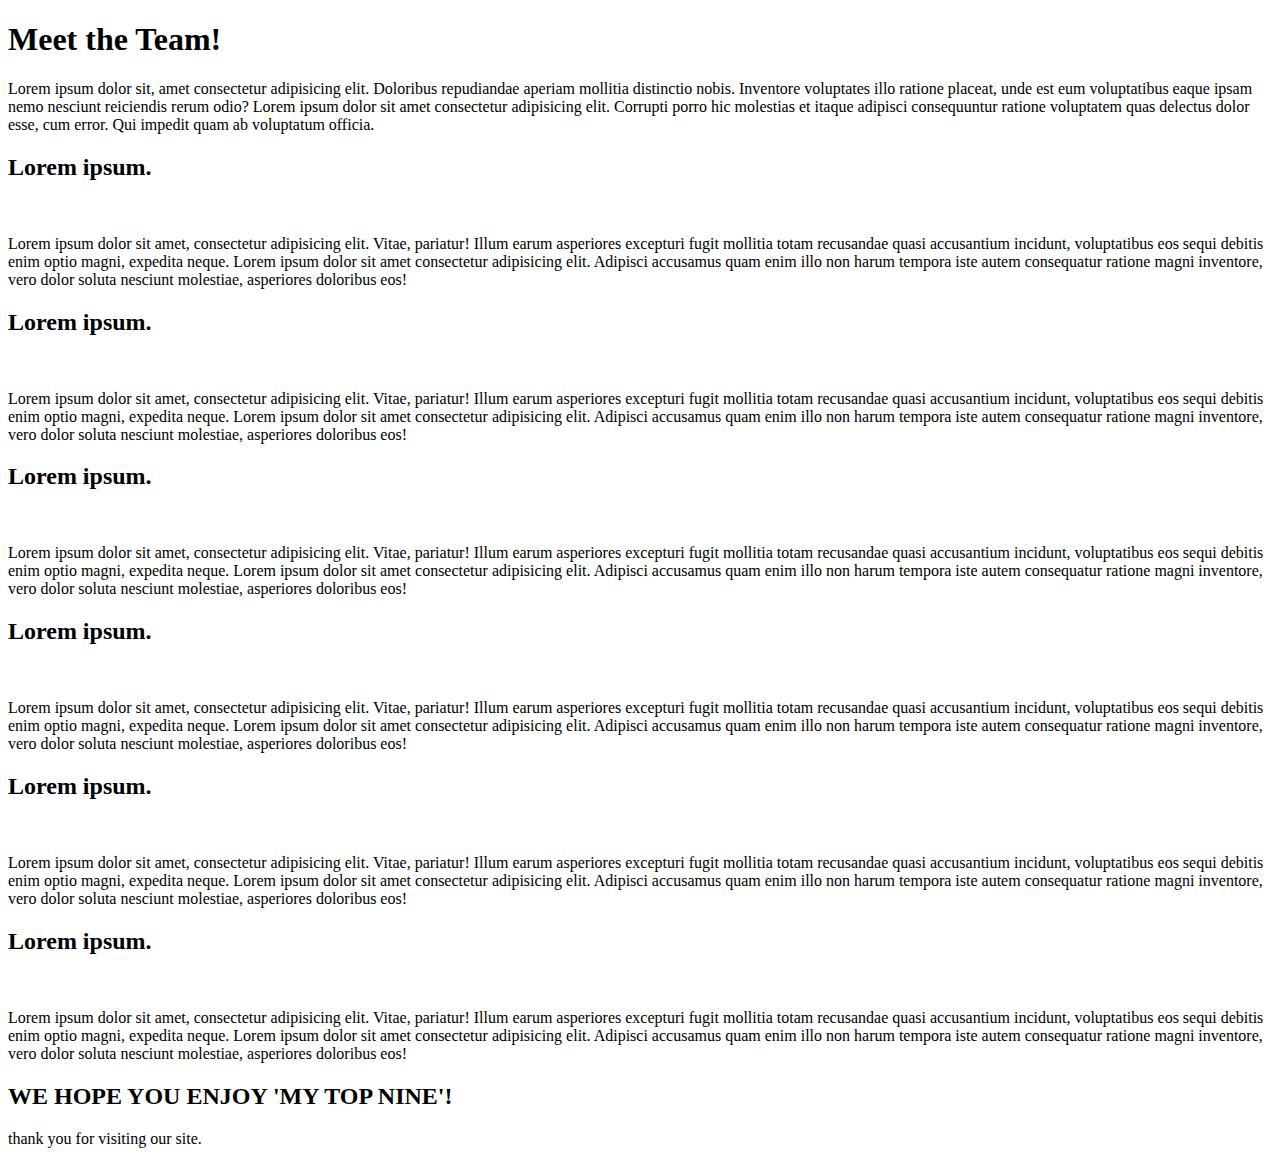
==== about.html @ c3f6f69d "this is what I have so far for the about page" ====
<!DOCTYPE html>
<!--[if lt IE 7]>      <html class="no-js lt-ie9 lt-ie8 lt-ie7"> <![endif]-->
<!--[if IE 7]>         <html class="no-js lt-ie9 lt-ie8"> <![endif]-->
<!--[if IE 8]>         <html class="no-js lt-ie9"> <![endif]-->
<!--[if gt IE 8]><!--> <html class="no-js"> <!--<![endif]-->
    <head>
        <meta charset="utf-8">
        <meta http-equiv="X-UA-Compatible" content="IE=edge">
        <title>About Us</title>
        <meta name="description" content="">
        <meta name="viewport" content="width=device-width, initial-scale=1">
        <link rel="stylesheet" href="">
    </head>
    <body>
        <nav>
            <a href="#"></a>
            <a href="#"></a>
            <a href="#"></a>
            <a href="#"></a>
            <a href="#"></a>
            <a href="#"></a>
            <a href="#"></a>
        </nav>

        <div class="introduction">
            <h1>Meet the Team!</h1>
            <p>Lorem ipsum dolor sit, amet consectetur adipisicing elit. Doloribus repudiandae aperiam mollitia distinctio nobis. Inventore voluptates illo ratione placeat, unde est eum voluptatibus eaque ipsam nemo nesciunt reiciendis rerum odio? Lorem ipsum dolor sit amet consectetur adipisicing elit. Corrupti porro hic molestias et itaque adipisci consequuntur ratione voluptatem quas delectus dolor esse, cum error. Qui impedit quam ab voluptatum officia.</p> 
        </div> <!--info about the team and our diverse backgrounds? explain that we are lambda school students and came together on a project. -->

        <secton class="main">
            <div class="first team"> <!-- team member starts here. list teams in alphabetical order by last name?-->
                <h2>Lorem ipsum.</h2>
                <img src="" alt="">
                <p>Lorem ipsum dolor sit amet, consectetur adipisicing elit. Vitae, pariatur! Illum earum asperiores excepturi fugit mollitia totam recusandae quasi accusantium incidunt, voluptatibus eos sequi debitis enim optio magni, expedita neque. Lorem ipsum dolor sit amet consectetur adipisicing elit. Adipisci accusamus quam enim illo non harum tempora iste autem consequatur ratione magni inventore, vero dolor soluta nesciunt molestiae, asperiores doloribus eos!</p>
                
            </div>

            <div class="second team"> <!-- team member starts here. list teams in alphabetical order by last name?-->
                <h2>Lorem ipsum.</h2>
                <img src="" alt="">
                <p>Lorem ipsum dolor sit amet, consectetur adipisicing elit. Vitae, pariatur! Illum earum asperiores excepturi fugit mollitia totam recusandae quasi accusantium incidunt, voluptatibus eos sequi debitis enim optio magni, expedita neque. Lorem ipsum dolor sit amet consectetur adipisicing elit. Adipisci accusamus quam enim illo non harum tempora iste autem consequatur ratione magni inventore, vero dolor soluta nesciunt molestiae, asperiores doloribus eos!</p>
            </div>

            <div class="third team"> <!-- team member starts here. list teams in alphabetical order by last name?-->
                <h2>Lorem ipsum.</h2>
                <img src="" alt="">
                <p>Lorem ipsum dolor sit amet, consectetur adipisicing elit. Vitae, pariatur! Illum earum asperiores excepturi fugit mollitia totam recusandae quasi accusantium incidunt, voluptatibus eos sequi debitis enim optio magni, expedita neque. Lorem ipsum dolor sit amet consectetur adipisicing elit. Adipisci accusamus quam enim illo non harum tempora iste autem consequatur ratione magni inventore, vero dolor soluta nesciunt molestiae, asperiores doloribus eos!</p>
            </div>

            <div class="fourth team"> <!-- team member starts here. list teams in alphabetical order by last name?-->
                <h2>Lorem ipsum.</h2>
                <img src="" alt="">
                <p>Lorem ipsum dolor sit amet, consectetur adipisicing elit. Vitae, pariatur! Illum earum asperiores excepturi fugit mollitia totam recusandae quasi accusantium incidunt, voluptatibus eos sequi debitis enim optio magni, expedita neque. Lorem ipsum dolor sit amet consectetur adipisicing elit. Adipisci accusamus quam enim illo non harum tempora iste autem consequatur ratione magni inventore, vero dolor soluta nesciunt molestiae, asperiores doloribus eos!</p>
            </div>

            <div class="fifth team"> <!-- team member starts here. list teams in alphabetical order by last name?-->
                <h2>Lorem ipsum.</h2>
                <img src="" alt="">
                <p>Lorem ipsum dolor sit amet, consectetur adipisicing elit. Vitae, pariatur! Illum earum asperiores excepturi fugit mollitia totam recusandae quasi accusantium incidunt, voluptatibus eos sequi debitis enim optio magni, expedita neque. Lorem ipsum dolor sit amet consectetur adipisicing elit. Adipisci accusamus quam enim illo non harum tempora iste autem consequatur ratione magni inventore, vero dolor soluta nesciunt molestiae, asperiores doloribus eos!</p>
            </div>

            <div class="sixth team"> <!-- team member starts here. list teams in alphabetical order by last name?-->
                <h2>Lorem ipsum.</h2>
                <img src="" alt="">
                <p>Lorem ipsum dolor sit amet, consectetur adipisicing elit. Vitae, pariatur! Illum earum asperiores excepturi fugit mollitia totam recusandae quasi accusantium incidunt, voluptatibus eos sequi debitis enim optio magni, expedita neque. Lorem ipsum dolor sit amet consectetur adipisicing elit. Adipisci accusamus quam enim illo non harum tempora iste autem consequatur ratione magni inventore, vero dolor soluta nesciunt molestiae, asperiores doloribus eos!</p>
            </div>

            <div class="outro">
                <h2>WE HOPE YOU ENJOY 'MY TOP NINE'!</h2>
                <p>thank you for visiting our site.</p>
            </div>
            
        </secton>


        <footer>
            
        </footer>
        <script src="" async defer></script>
    </body>
</html>
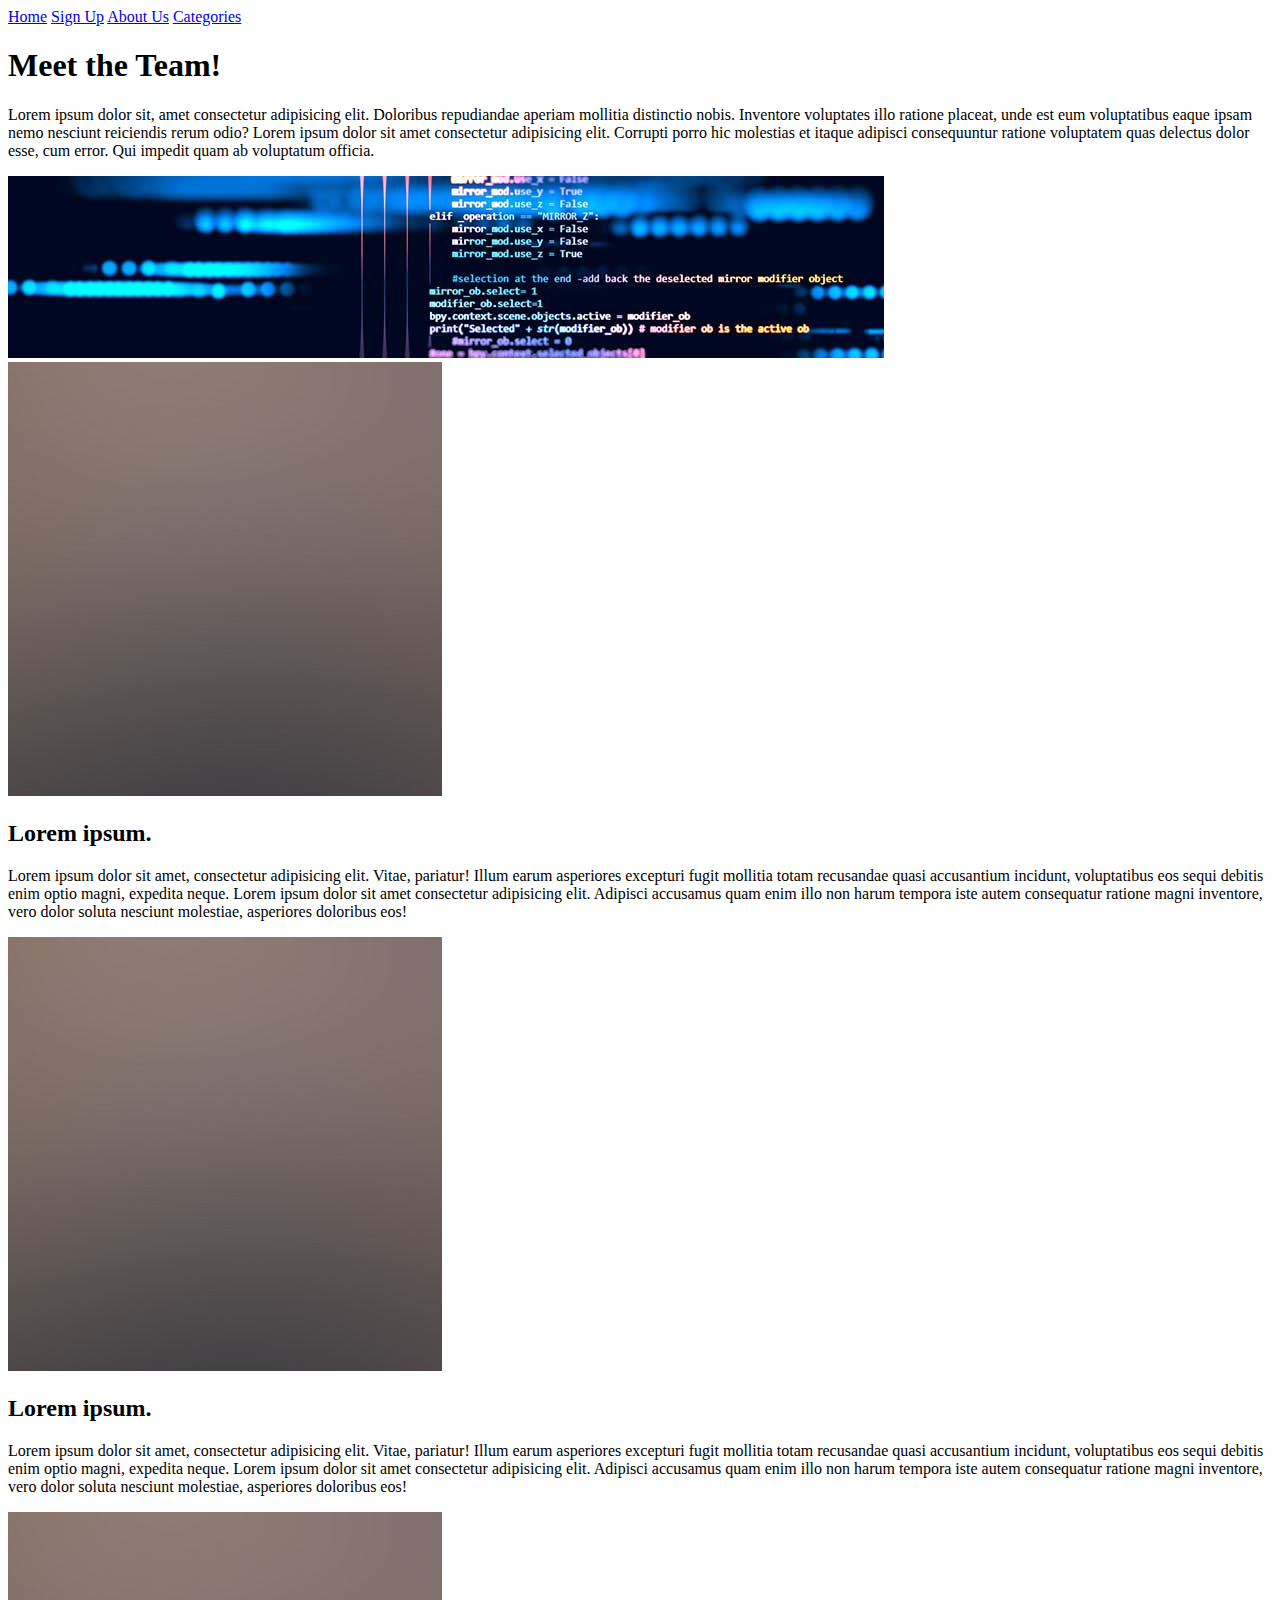
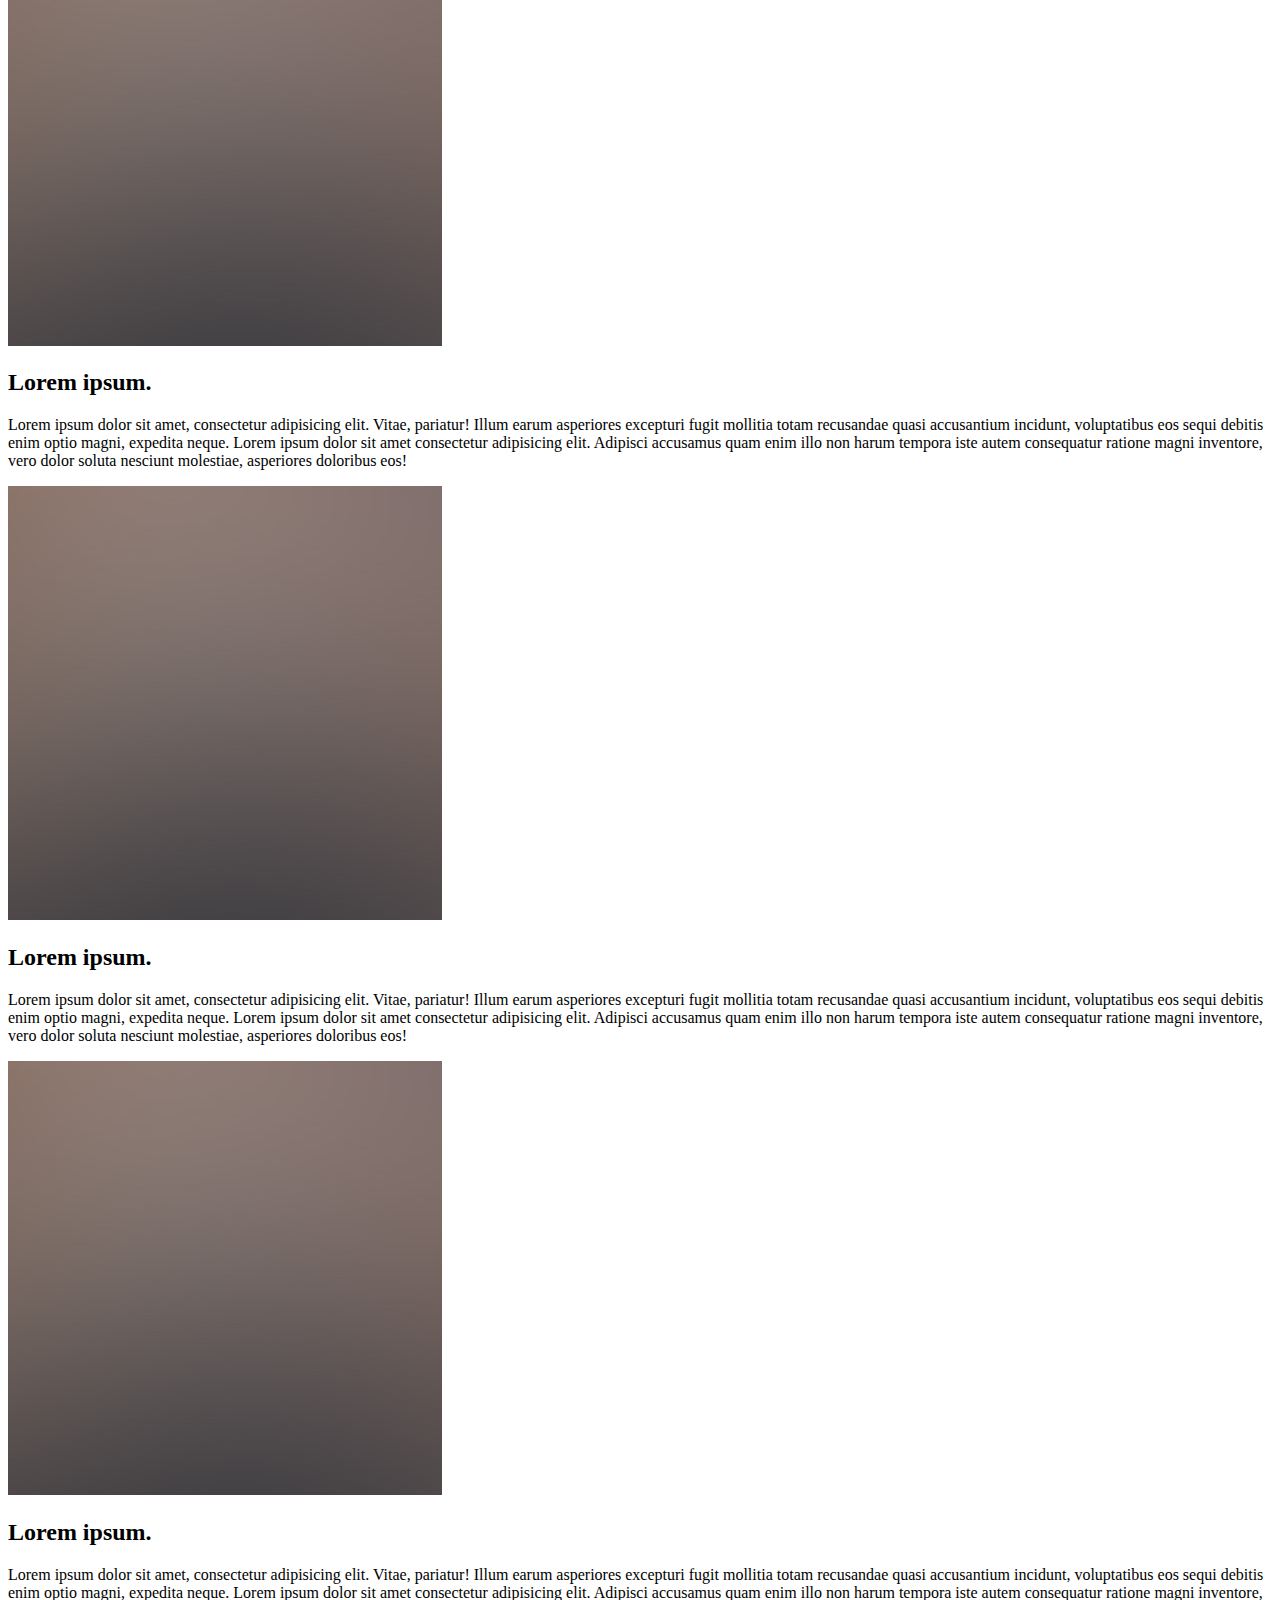
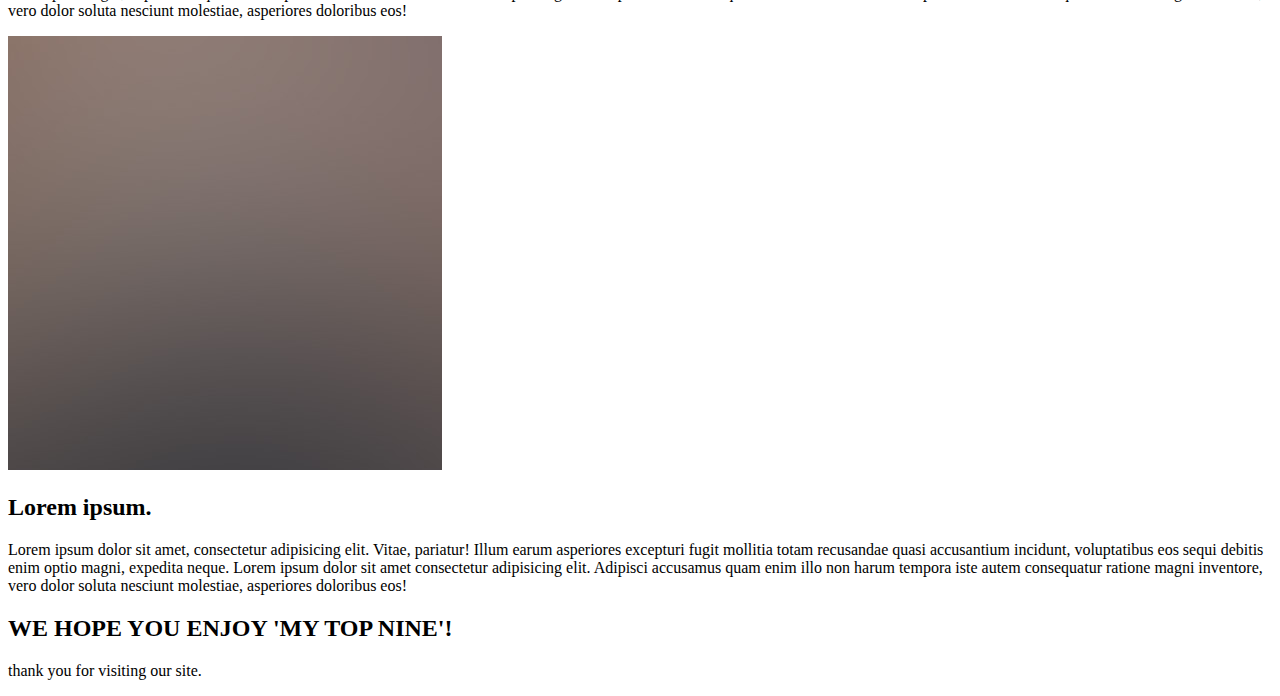
==== commit d4d39a96: "adding the css file" ====
--- a/about.html
+++ b/about.html
@@ -9,61 +9,66 @@
         <title>About Us</title>
         <meta name="description" content="">
         <meta name="viewport" content="width=device-width, initial-scale=1">
-        <link rel="stylesheet" href="">
+        <link rel="stylesheet" href="css/index.less">
     </head>
     <body>
-        <nav>
-            <a href="#"></a>
-            <a href="#"></a>
-            <a href="#"></a>
-            <a href="#"></a>
-            <a href="#"></a>
-            <a href="#"></a>
-            <a href="#"></a>
-        </nav>
+        <header>
+            <nav>
+                <a href="#">Home</a>
+                <a href="#">Sign Up</a>
+                <a href="#">About Us</a>
+                <a href="#">Categories</a>
+            </nav>
+        </header>
 
-        <div class="introduction">
+        <div class="intro">
             <h1>Meet the Team!</h1>
             <p>Lorem ipsum dolor sit, amet consectetur adipisicing elit. Doloribus repudiandae aperiam mollitia distinctio nobis. Inventore voluptates illo ratione placeat, unde est eum voluptatibus eaque ipsam nemo nesciunt reiciendis rerum odio? Lorem ipsum dolor sit amet consectetur adipisicing elit. Corrupti porro hic molestias et itaque adipisci consequuntur ratione voluptatem quas delectus dolor esse, cum error. Qui impedit quam ab voluptatum officia.</p> 
         </div> <!--info about the team and our diverse backgrounds? explain that we are lambda school students and came together on a project. -->
+        <div class="header-img">
+            <img src="img/top.jpg" alt="a picture of code across the tope of the page">
+        </div>
 
-        <secton class="main">
-            <div class="first team"> <!-- team member starts here. list teams in alphabetical order by last name?-->
-                <h2>Lorem ipsum.</h2>
-                <img src="" alt="">
-                <p>Lorem ipsum dolor sit amet, consectetur adipisicing elit. Vitae, pariatur! Illum earum asperiores excepturi fugit mollitia totam recusandae quasi accusantium incidunt, voluptatibus eos sequi debitis enim optio magni, expedita neque. Lorem ipsum dolor sit amet consectetur adipisicing elit. Adipisci accusamus quam enim illo non harum tempora iste autem consequatur ratione magni inventore, vero dolor soluta nesciunt molestiae, asperiores doloribus eos!</p>
-                
-            </div>
+        <section class="main">
+            <secton class="first-section">
+                <div class="first team"> <!-- team member starts here. list teams in alphabetical order by last name?-->
+                    <img src="img/pic01.jpg" alt="">
+                    <h2>Lorem ipsum.</h2>
+                    <p>Lorem ipsum dolor sit amet, consectetur adipisicing elit. Vitae, pariatur! Illum earum asperiores excepturi fugit mollitia totam recusandae quasi accusantium incidunt, voluptatibus eos sequi debitis enim optio magni, expedita neque. Lorem ipsum dolor sit amet consectetur adipisicing elit. Adipisci accusamus quam enim illo non harum tempora iste autem consequatur ratione magni inventore, vero dolor soluta nesciunt molestiae, asperiores doloribus eos!</p>
+                </div>
 
-            <div class="second team"> <!-- team member starts here. list teams in alphabetical order by last name?-->
-                <h2>Lorem ipsum.</h2>
-                <img src="" alt="">
-                <p>Lorem ipsum dolor sit amet, consectetur adipisicing elit. Vitae, pariatur! Illum earum asperiores excepturi fugit mollitia totam recusandae quasi accusantium incidunt, voluptatibus eos sequi debitis enim optio magni, expedita neque. Lorem ipsum dolor sit amet consectetur adipisicing elit. Adipisci accusamus quam enim illo non harum tempora iste autem consequatur ratione magni inventore, vero dolor soluta nesciunt molestiae, asperiores doloribus eos!</p>
-            </div>
+                <div class="second team"> <!-- team member starts here. list teams in alphabetical order by last name?-->
+                    <img src="img/pic01.jpg" alt="">
+                    <h2>Lorem ipsum.</h2>
+                    <p>Lorem ipsum dolor sit amet, consectetur adipisicing elit. Vitae, pariatur! Illum earum asperiores excepturi fugit mollitia totam recusandae quasi accusantium incidunt, voluptatibus eos sequi debitis enim optio magni, expedita neque. Lorem ipsum dolor sit amet consectetur adipisicing elit. Adipisci accusamus quam enim illo non harum tempora iste autem consequatur ratione magni inventore, vero dolor soluta nesciunt molestiae, asperiores doloribus eos!</p>
+                </div>
+            </section>
+            <section class="second-section">
+                <div class="third team"> <!-- team member starts here. list teams in alphabetical order by last name?-->
+                    <img src="img/pic01.jpg" alt="">
+                    <h2>Lorem ipsum.</h2>
+                    <p>Lorem ipsum dolor sit amet, consectetur adipisicing elit. Vitae, pariatur! Illum earum asperiores excepturi fugit mollitia totam recusandae quasi accusantium incidunt, voluptatibus eos sequi debitis enim optio magni, expedita neque. Lorem ipsum dolor sit amet consectetur adipisicing elit. Adipisci accusamus quam enim illo non harum tempora iste autem consequatur ratione magni inventore, vero dolor soluta nesciunt molestiae, asperiores doloribus eos!</p>
+                </div>
 
-            <div class="third team"> <!-- team member starts here. list teams in alphabetical order by last name?-->
-                <h2>Lorem ipsum.</h2>
-                <img src="" alt="">
-                <p>Lorem ipsum dolor sit amet, consectetur adipisicing elit. Vitae, pariatur! Illum earum asperiores excepturi fugit mollitia totam recusandae quasi accusantium incidunt, voluptatibus eos sequi debitis enim optio magni, expedita neque. Lorem ipsum dolor sit amet consectetur adipisicing elit. Adipisci accusamus quam enim illo non harum tempora iste autem consequatur ratione magni inventore, vero dolor soluta nesciunt molestiae, asperiores doloribus eos!</p>
-            </div>
+                <div class="fourth team"> <!-- team member starts here. list teams in alphabetical order by last name?-->
+                    <img src="img/pic01.jpg" alt="">
+                    <h2>Lorem ipsum.</h2>
+                    <p>Lorem ipsum dolor sit amet, consectetur adipisicing elit. Vitae, pariatur! Illum earum asperiores excepturi fugit mollitia totam recusandae quasi accusantium incidunt, voluptatibus eos sequi debitis enim optio magni, expedita neque. Lorem ipsum dolor sit amet consectetur adipisicing elit. Adipisci accusamus quam enim illo non harum tempora iste autem consequatur ratione magni inventore, vero dolor soluta nesciunt molestiae, asperiores doloribus eos!</p>
+                </div>
+            </section>
+            <section class="last-section">
+                <div class="fifth team"> <!-- team member starts here. list teams in alphabetical order by last name?-->
+                    <img src="img/pic01.jpg" alt="">
+                    <h2>Lorem ipsum.</h2>
+                    <p>Lorem ipsum dolor sit amet, consectetur adipisicing elit. Vitae, pariatur! Illum earum asperiores excepturi fugit mollitia totam recusandae quasi accusantium incidunt, voluptatibus eos sequi debitis enim optio magni, expedita neque. Lorem ipsum dolor sit amet consectetur adipisicing elit. Adipisci accusamus quam enim illo non harum tempora iste autem consequatur ratione magni inventore, vero dolor soluta nesciunt molestiae, asperiores doloribus eos!</p>
+                </div>
 
-            <div class="fourth team"> <!-- team member starts here. list teams in alphabetical order by last name?-->
-                <h2>Lorem ipsum.</h2>
-                <img src="" alt="">
-                <p>Lorem ipsum dolor sit amet, consectetur adipisicing elit. Vitae, pariatur! Illum earum asperiores excepturi fugit mollitia totam recusandae quasi accusantium incidunt, voluptatibus eos sequi debitis enim optio magni, expedita neque. Lorem ipsum dolor sit amet consectetur adipisicing elit. Adipisci accusamus quam enim illo non harum tempora iste autem consequatur ratione magni inventore, vero dolor soluta nesciunt molestiae, asperiores doloribus eos!</p>
-            </div>
-
-            <div class="fifth team"> <!-- team member starts here. list teams in alphabetical order by last name?-->
-                <h2>Lorem ipsum.</h2>
-                <img src="" alt="">
-                <p>Lorem ipsum dolor sit amet, consectetur adipisicing elit. Vitae, pariatur! Illum earum asperiores excepturi fugit mollitia totam recusandae quasi accusantium incidunt, voluptatibus eos sequi debitis enim optio magni, expedita neque. Lorem ipsum dolor sit amet consectetur adipisicing elit. Adipisci accusamus quam enim illo non harum tempora iste autem consequatur ratione magni inventore, vero dolor soluta nesciunt molestiae, asperiores doloribus eos!</p>
-            </div>
-
-            <div class="sixth team"> <!-- team member starts here. list teams in alphabetical order by last name?-->
-                <h2>Lorem ipsum.</h2>
-                <img src="" alt="">
-                <p>Lorem ipsum dolor sit amet, consectetur adipisicing elit. Vitae, pariatur! Illum earum asperiores excepturi fugit mollitia totam recusandae quasi accusantium incidunt, voluptatibus eos sequi debitis enim optio magni, expedita neque. Lorem ipsum dolor sit amet consectetur adipisicing elit. Adipisci accusamus quam enim illo non harum tempora iste autem consequatur ratione magni inventore, vero dolor soluta nesciunt molestiae, asperiores doloribus eos!</p>
-            </div>
+                <div class="sixth team"> <!-- team member starts here. list teams in alphabetical order by last name?-->
+                    <img src="img/pic01.jpg" alt="">
+                    <h2>Lorem ipsum.</h2>
+                    <p>Lorem ipsum dolor sit amet, consectetur adipisicing elit. Vitae, pariatur! Illum earum asperiores excepturi fugit mollitia totam recusandae quasi accusantium incidunt, voluptatibus eos sequi debitis enim optio magni, expedita neque. Lorem ipsum dolor sit amet consectetur adipisicing elit. Adipisci accusamus quam enim illo non harum tempora iste autem consequatur ratione magni inventore, vero dolor soluta nesciunt molestiae, asperiores doloribus eos!</p>
+                </div>
+        </section>
 
             <div class="outro">
                 <h2>WE HOPE YOU ENJOY 'MY TOP NINE'!</h2>
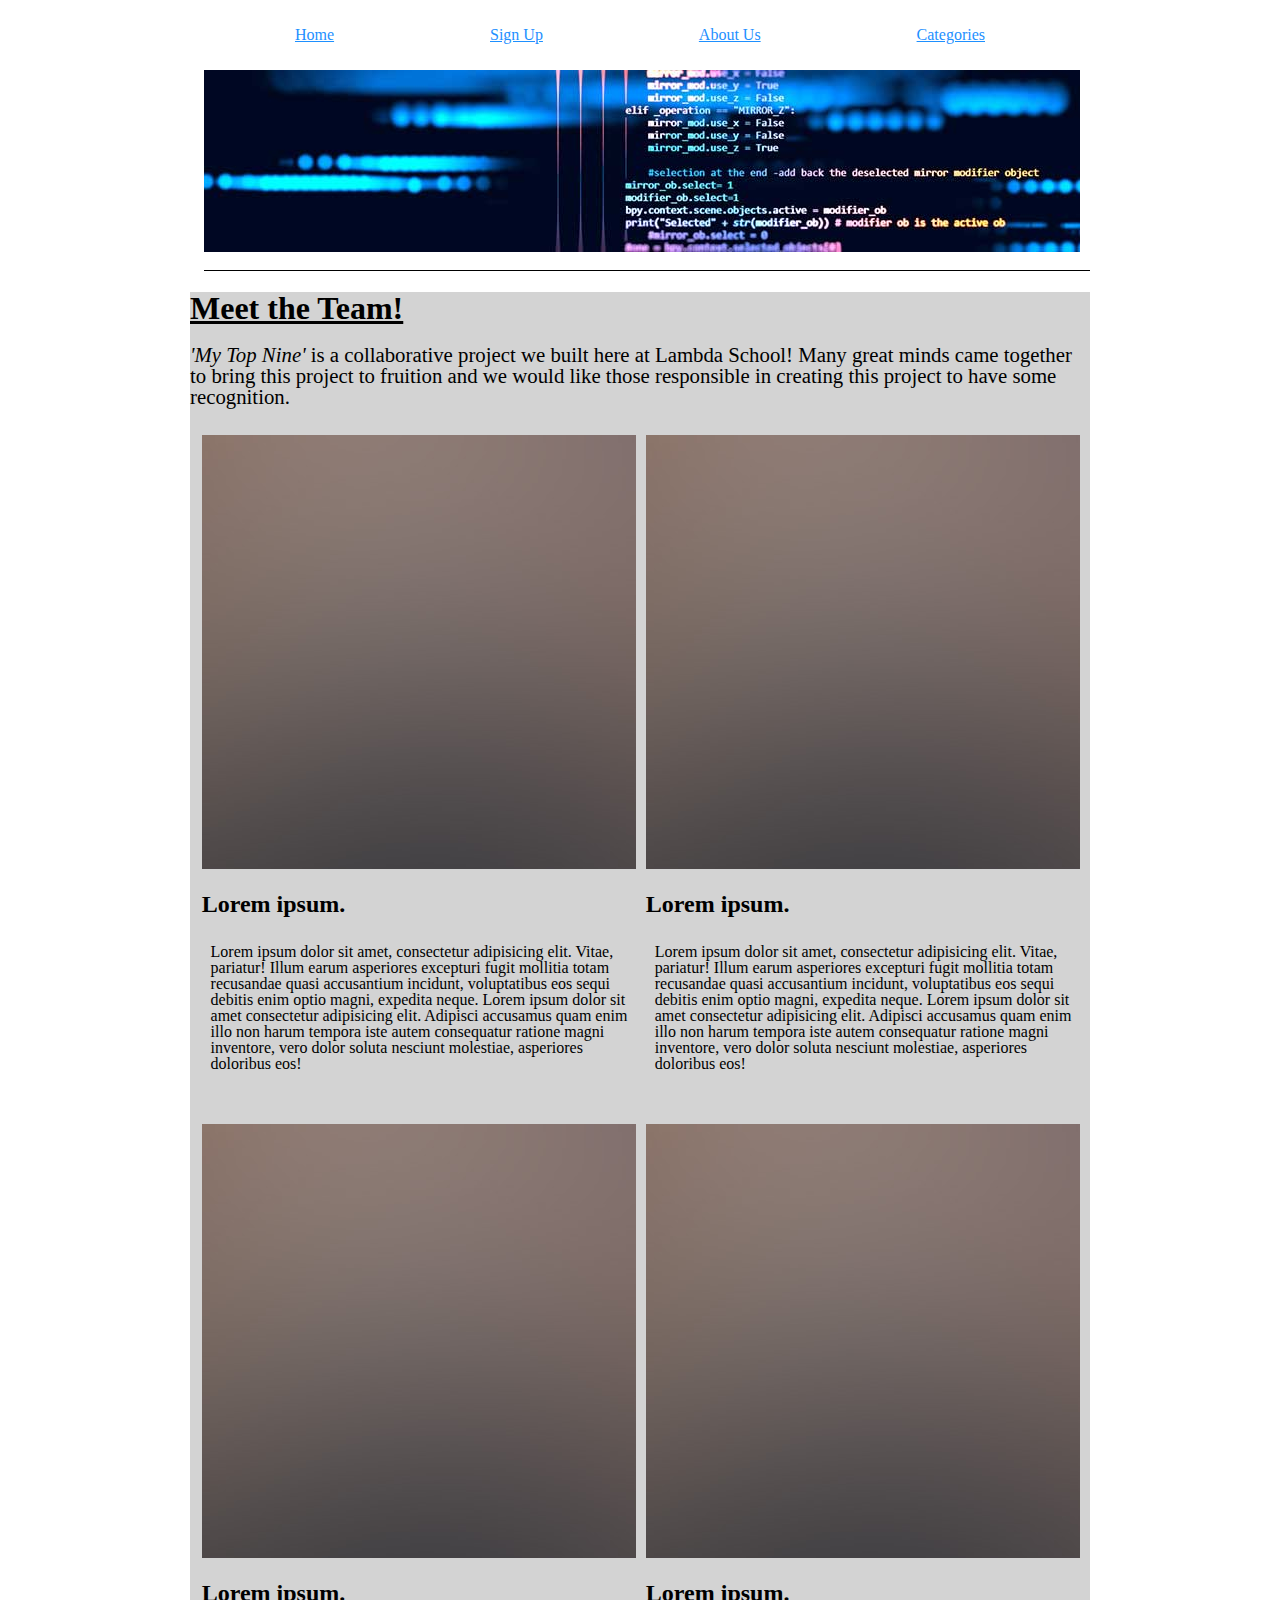
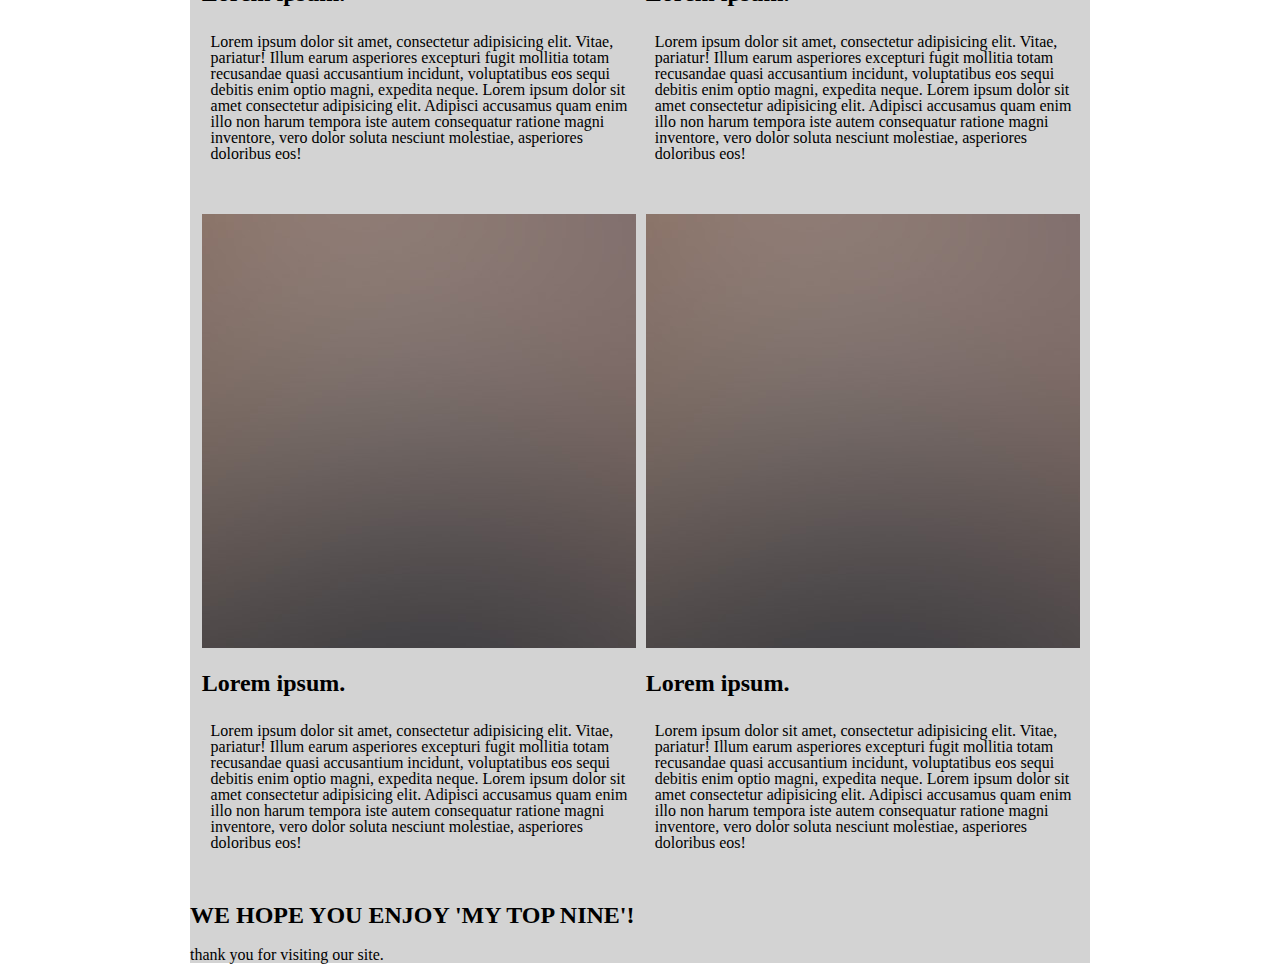
==== commit 96357d36: "just need to plug in info and maybe add a few more stylings to the page. Next up we are picking font" ====
--- a/about.html
+++ b/about.html
@@ -1,86 +1,87 @@
 <!DOCTYPE html>
-<!--[if lt IE 7]>      <html class="no-js lt-ie9 lt-ie8 lt-ie7"> <![endif]-->
-<!--[if IE 7]>         <html class="no-js lt-ie9 lt-ie8"> <![endif]-->
-<!--[if IE 8]>         <html class="no-js lt-ie9"> <![endif]-->
-<!--[if gt IE 8]><!--> <html class="no-js"> <!--<![endif]-->
+
+ <html> 
     <head>
         <meta charset="utf-8">
         <meta http-equiv="X-UA-Compatible" content="IE=edge">
         <title>About Us</title>
         <meta name="description" content="">
         <meta name="viewport" content="width=device-width, initial-scale=1">
-        <link rel="stylesheet" href="css/index.less">
+        <link rel="stylesheet" href="css/index.css">
     </head>
     <body>
-        <header>
-            <nav>
-                <a href="#">Home</a>
-                <a href="#">Sign Up</a>
-                <a href="#">About Us</a>
-                <a href="#">Categories</a>
-            </nav>
-        </header>
+            <header>
+                <nav>
+                    <a href="#">Home</a>
+                    <a href="#">Sign Up</a>
+                    <a href="#">About Us</a>
+                    <a href="#">Categories</a>
+                </nav>
+            </header>
 
-        <div class="intro">
-            <h1>Meet the Team!</h1>
-            <p>Lorem ipsum dolor sit, amet consectetur adipisicing elit. Doloribus repudiandae aperiam mollitia distinctio nobis. Inventore voluptates illo ratione placeat, unde est eum voluptatibus eaque ipsam nemo nesciunt reiciendis rerum odio? Lorem ipsum dolor sit amet consectetur adipisicing elit. Corrupti porro hic molestias et itaque adipisci consequuntur ratione voluptatem quas delectus dolor esse, cum error. Qui impedit quam ab voluptatum officia.</p> 
-        </div> <!--info about the team and our diverse backgrounds? explain that we are lambda school students and came together on a project. -->
-        <div class="header-img">
-            <img src="img/top.jpg" alt="a picture of code across the tope of the page">
-        </div>
+            <div class="header-img">
+                    <img src="img/top.jpg" alt="a picture of code across the tope of the page">
+            </div>
+        <section class="background">
+            <div class="intro">
+                <h1>Meet the Team!</h1>
+                <p> <em>'My Top Nine'</em> is a collaborative project we built here at Lambda School! Many great minds came together to bring this project to fruition and we would like those responsible in creating this project to have some recognition.</p> 
+            </div> <!--info about the team and our diverse backgrounds? explain that we are lambda school students and came together on a project. -->
 
-        <section class="main">
-            <secton class="first-section">
-                <div class="first team"> <!-- team member starts here. list teams in alphabetical order by last name?-->
-                    <img src="img/pic01.jpg" alt="">
-                    <h2>Lorem ipsum.</h2>
-                    <p>Lorem ipsum dolor sit amet, consectetur adipisicing elit. Vitae, pariatur! Illum earum asperiores excepturi fugit mollitia totam recusandae quasi accusantium incidunt, voluptatibus eos sequi debitis enim optio magni, expedita neque. Lorem ipsum dolor sit amet consectetur adipisicing elit. Adipisci accusamus quam enim illo non harum tempora iste autem consequatur ratione magni inventore, vero dolor soluta nesciunt molestiae, asperiores doloribus eos!</p>
-                </div>
+            <section class="main">
+                
+                <section class="first-section">
+                    <div class="first team"> <!-- team member starts here. list teams in alphabetical order by last name?-->
+                        <img src="img/pic01.jpg" alt="">
+                        <h2>Lorem ipsum.</h2>
+                        <p>Lorem ipsum dolor sit amet, consectetur adipisicing elit. Vitae, pariatur! Illum earum asperiores excepturi fugit mollitia totam recusandae quasi accusantium incidunt, voluptatibus eos sequi debitis enim optio magni, expedita neque. Lorem ipsum dolor sit amet consectetur adipisicing elit. Adipisci accusamus quam enim illo non harum tempora iste autem consequatur ratione magni inventore, vero dolor soluta nesciunt molestiae, asperiores doloribus eos!</p>
+                    </div>
 
-                <div class="second team"> <!-- team member starts here. list teams in alphabetical order by last name?-->
-                    <img src="img/pic01.jpg" alt="">
-                    <h2>Lorem ipsum.</h2>
-                    <p>Lorem ipsum dolor sit amet, consectetur adipisicing elit. Vitae, pariatur! Illum earum asperiores excepturi fugit mollitia totam recusandae quasi accusantium incidunt, voluptatibus eos sequi debitis enim optio magni, expedita neque. Lorem ipsum dolor sit amet consectetur adipisicing elit. Adipisci accusamus quam enim illo non harum tempora iste autem consequatur ratione magni inventore, vero dolor soluta nesciunt molestiae, asperiores doloribus eos!</p>
+                    <div class="second team"> <!-- team member starts here. list teams in alphabetical order by last name?-->
+                        <img src="img/pic01.jpg" alt="">
+                        <h2>Lorem ipsum.</h2>
+                        <p>Lorem ipsum dolor sit amet, consectetur adipisicing elit. Vitae, pariatur! Illum earum asperiores excepturi fugit mollitia totam recusandae quasi accusantium incidunt, voluptatibus eos sequi debitis enim optio magni, expedita neque. Lorem ipsum dolor sit amet consectetur adipisicing elit. Adipisci accusamus quam enim illo non harum tempora iste autem consequatur ratione magni inventore, vero dolor soluta nesciunt molestiae, asperiores doloribus eos!</p>
+                    </div>
+                </section>
+
+                <section class="middle-section">
+                    <div class="third team"> 
+                        <img src="img/pic01.jpg" alt="">
+                        <h2>Lorem ipsum.</h2>
+                        <p>Lorem ipsum dolor sit amet, consectetur adipisicing elit. Vitae, pariatur! Illum earum asperiores excepturi fugit mollitia totam recusandae quasi accusantium incidunt, voluptatibus eos sequi debitis enim optio magni, expedita neque. Lorem ipsum dolor sit amet consectetur adipisicing elit. Adipisci accusamus quam enim illo non harum tempora iste autem consequatur ratione magni inventore, vero dolor soluta nesciunt molestiae, asperiores doloribus eos!</p>
+                    </div>
+
+                    <div class="fourth team">
+                        <img src="img/pic01.jpg" alt="">
+                        <h2>Lorem ipsum.</h2>
+                        <p>Lorem ipsum dolor sit amet, consectetur adipisicing elit. Vitae, pariatur! Illum earum asperiores excepturi fugit mollitia totam recusandae quasi accusantium incidunt, voluptatibus eos sequi debitis enim optio magni, expedita neque. Lorem ipsum dolor sit amet consectetur adipisicing elit. Adipisci accusamus quam enim illo non harum tempora iste autem consequatur ratione magni inventore, vero dolor soluta nesciunt molestiae, asperiores doloribus eos!</p>
+                    </div>
+                </section>
+
+                <section class="last-section">
+                    <div class="fifth team"> <!-- team member starts here. list teams in alphabetical order by last name?-->
+                        <img src="img/pic01.jpg" alt="">
+                        <h2>Lorem ipsum.</h2>
+                        <p>Lorem ipsum dolor sit amet, consectetur adipisicing elit. Vitae, pariatur! Illum earum asperiores excepturi fugit mollitia totam recusandae quasi accusantium incidunt, voluptatibus eos sequi debitis enim optio magni, expedita neque. Lorem ipsum dolor sit amet consectetur adipisicing elit. Adipisci accusamus quam enim illo non harum tempora iste autem consequatur ratione magni inventore, vero dolor soluta nesciunt molestiae, asperiores doloribus eos!</p>
+                    </div>
+
+                    <div class="sixth team"> <!-- team member starts here. list teams in alphabetical order by last name?-->
+                        <img src="img/pic01.jpg" alt="">
+                        <h2>Lorem ipsum.</h2>
+                        <p>Lorem ipsum dolor sit amet, consectetur adipisicing elit. Vitae, pariatur! Illum earum asperiores excepturi fugit mollitia totam recusandae quasi accusantium incidunt, voluptatibus eos sequi debitis enim optio magni, expedita neque. Lorem ipsum dolor sit amet consectetur adipisicing elit. Adipisci accusamus quam enim illo non harum tempora iste autem consequatur ratione magni inventore, vero dolor soluta nesciunt molestiae, asperiores doloribus eos!</p>
+                    </div>
+                </section>
+        </section>
+
+                <div class="outro">
+                    <h2>WE HOPE YOU ENJOY 'MY TOP NINE'!</h2>
+                    <p>thank you for visiting our site.</p>
                 </div>
             </section>
-            <section class="second-section">
-                <div class="third team"> <!-- team member starts here. list teams in alphabetical order by last name?-->
-                    <img src="img/pic01.jpg" alt="">
-                    <h2>Lorem ipsum.</h2>
-                    <p>Lorem ipsum dolor sit amet, consectetur adipisicing elit. Vitae, pariatur! Illum earum asperiores excepturi fugit mollitia totam recusandae quasi accusantium incidunt, voluptatibus eos sequi debitis enim optio magni, expedita neque. Lorem ipsum dolor sit amet consectetur adipisicing elit. Adipisci accusamus quam enim illo non harum tempora iste autem consequatur ratione magni inventore, vero dolor soluta nesciunt molestiae, asperiores doloribus eos!</p>
-                </div>
 
-                <div class="fourth team"> <!-- team member starts here. list teams in alphabetical order by last name?-->
-                    <img src="img/pic01.jpg" alt="">
-                    <h2>Lorem ipsum.</h2>
-                    <p>Lorem ipsum dolor sit amet, consectetur adipisicing elit. Vitae, pariatur! Illum earum asperiores excepturi fugit mollitia totam recusandae quasi accusantium incidunt, voluptatibus eos sequi debitis enim optio magni, expedita neque. Lorem ipsum dolor sit amet consectetur adipisicing elit. Adipisci accusamus quam enim illo non harum tempora iste autem consequatur ratione magni inventore, vero dolor soluta nesciunt molestiae, asperiores doloribus eos!</p>
-                </div>
-            </section>
-            <section class="last-section">
-                <div class="fifth team"> <!-- team member starts here. list teams in alphabetical order by last name?-->
-                    <img src="img/pic01.jpg" alt="">
-                    <h2>Lorem ipsum.</h2>
-                    <p>Lorem ipsum dolor sit amet, consectetur adipisicing elit. Vitae, pariatur! Illum earum asperiores excepturi fugit mollitia totam recusandae quasi accusantium incidunt, voluptatibus eos sequi debitis enim optio magni, expedita neque. Lorem ipsum dolor sit amet consectetur adipisicing elit. Adipisci accusamus quam enim illo non harum tempora iste autem consequatur ratione magni inventore, vero dolor soluta nesciunt molestiae, asperiores doloribus eos!</p>
-                </div>
-
-                <div class="sixth team"> <!-- team member starts here. list teams in alphabetical order by last name?-->
-                    <img src="img/pic01.jpg" alt="">
-                    <h2>Lorem ipsum.</h2>
-                    <p>Lorem ipsum dolor sit amet, consectetur adipisicing elit. Vitae, pariatur! Illum earum asperiores excepturi fugit mollitia totam recusandae quasi accusantium incidunt, voluptatibus eos sequi debitis enim optio magni, expedita neque. Lorem ipsum dolor sit amet consectetur adipisicing elit. Adipisci accusamus quam enim illo non harum tempora iste autem consequatur ratione magni inventore, vero dolor soluta nesciunt molestiae, asperiores doloribus eos!</p>
-                </div>
-        </section>
-
-            <div class="outro">
-                <h2>WE HOPE YOU ENJOY 'MY TOP NINE'!</h2>
-                <p>thank you for visiting our site.</p>
-            </div>
-            
-        </secton>
-
-
-        <footer>
-            
-        </footer>
-        <script src="" async defer></script>
+            <footer>
+                
+            </footer>
+            <script src="" async defer></script>
     </body>
 </html>--- a/css/index.css
+++ b/css/index.css
@@ -0,0 +1,358 @@
+/* IMPORTS */
+/*! normalize.css v8.0.1 | MIT License | github.com/necolas/normalize.css */
+/* Document
+   ========================================================================== */
+/**
+ * 1. Correct the line height in all browsers.
+ * 2. Prevent adjustments of font size after orientation changes in iOS.
+ */
+html {
+  line-height: 1.15;
+  /* 1 */
+  -webkit-text-size-adjust: 100%;
+  /* 2 */
+}
+/* Sections
+	 ========================================================================== */
+/**
+   * Remove the margin in all browsers.
+   */
+body {
+  margin: 0;
+}
+/**
+   * Render the `main` element consistently in IE.
+   */
+main {
+  display: block;
+}
+/**
+   * Correct the font size and margin on `h1` elements within `section` and
+   * `article` contexts in Chrome, Firefox, and Safari.
+   */
+h1 {
+  font-size: 2em;
+  margin: 0.67em 0;
+}
+/* Grouping content
+	 ========================================================================== */
+/**
+   * 1. Add the correct box sizing in Firefox.
+   * 2. Show the overflow in Edge and IE.
+   */
+hr {
+  box-sizing: content-box;
+  /* 1 */
+  height: 0;
+  /* 1 */
+  overflow: visible;
+  /* 2 */
+}
+/**
+   * 1. Correct the inheritance and scaling of font size in all browsers.
+   * 2. Correct the odd `em` font sizing in all browsers.
+   */
+pre {
+  font-family: monospace, monospace;
+  /* 1 */
+  font-size: 1em;
+  /* 2 */
+}
+/* Text-level semantics
+	 ========================================================================== */
+/**
+   * Remove the gray background on active links in IE 10.
+   */
+a {
+  background-color: transparent;
+}
+/**
+   * 1. Remove the bottom border in Chrome 57-
+   * 2. Add the correct text decoration in Chrome, Edge, IE, Opera, and Safari.
+   */
+abbr[title] {
+  border-bottom: none;
+  /* 1 */
+  text-decoration: underline;
+  /* 2 */
+  text-decoration: underline dotted;
+  /* 2 */
+}
+/**
+   * Add the correct font weight in Chrome, Edge, and Safari.
+   */
+b,
+strong {
+  font-weight: bolder;
+}
+/**
+   * 1. Correct the inheritance and scaling of font size in all browsers.
+   * 2. Correct the odd `em` font sizing in all browsers.
+   */
+code,
+kbd,
+samp {
+  font-family: monospace, monospace;
+  /* 1 */
+  font-size: 1em;
+  /* 2 */
+}
+/**
+   * Add the correct font size in all browsers.
+   */
+small {
+  font-size: 80%;
+}
+/**
+   * Prevent `sub` and `sup` elements from affecting the line height in
+   * all browsers.
+   */
+sub,
+sup {
+  font-size: 75%;
+  line-height: 0;
+  position: relative;
+  vertical-align: baseline;
+}
+sub {
+  bottom: -0.25em;
+}
+sup {
+  top: -0.5em;
+}
+/* Embedded content
+	 ========================================================================== */
+/**
+   * Remove the border on images inside links in IE 10.
+   */
+img {
+  border-style: none;
+}
+/* Forms
+	 ========================================================================== */
+/**
+   * 1. Change the font styles in all browsers.
+   * 2. Remove the margin in Firefox and Safari.
+   */
+button,
+input,
+optgroup,
+select,
+textarea {
+  font-family: inherit;
+  /* 1 */
+  font-size: 100%;
+  /* 1 */
+  line-height: 1.15;
+  /* 1 */
+  margin: 0;
+  /* 2 */
+}
+/**
+   * Show the overflow in IE.
+   * 1. Show the overflow in Edge.
+   */
+button,
+input {
+  /* 1 */
+  overflow: visible;
+}
+/**
+   * Remove the inheritance of text transform in Edge, Firefox, and IE.
+   * 1. Remove the inheritance of text transform in Firefox.
+   */
+button,
+select {
+  /* 1 */
+  text-transform: none;
+}
+/**
+   * Correct the inability to style clickable types in iOS and Safari.
+   */
+button,
+[type="button"],
+[type="reset"],
+[type="submit"] {
+  -webkit-appearance: button;
+}
+/**
+   * Remove the inner border and padding in Firefox.
+   */
+button::-moz-focus-inner,
+[type="button"]::-moz-focus-inner,
+[type="reset"]::-moz-focus-inner,
+[type="submit"]::-moz-focus-inner {
+  border-style: none;
+  padding: 0;
+}
+/**
+   * Restore the focus styles unset by the previous rule.
+   */
+button:-moz-focusring,
+[type="button"]:-moz-focusring,
+[type="reset"]:-moz-focusring,
+[type="submit"]:-moz-focusring {
+  outline: 1px dotted ButtonText;
+}
+/**
+   * Correct the padding in Firefox.
+   */
+fieldset {
+  padding: 0.35em 0.75em 0.625em;
+}
+/**
+   * 1. Correct the text wrapping in Edge and IE.
+   * 2. Correct the color inheritance from `fieldset` elements in IE.
+   * 3. Remove the padding so developers are not caught out when they zero out
+   *    `fieldset` elements in all browsers.
+   */
+legend {
+  box-sizing: border-box;
+  /* 1 */
+  color: inherit;
+  /* 2 */
+  display: table;
+  /* 1 */
+  max-width: 100%;
+  /* 1 */
+  padding: 0;
+  /* 3 */
+  white-space: normal;
+  /* 1 */
+}
+/**
+   * Add the correct vertical alignment in Chrome, Firefox, and Opera.
+   */
+progress {
+  vertical-align: baseline;
+}
+/**
+   * Remove the default vertical scrollbar in IE 10+.
+   */
+textarea {
+  overflow: auto;
+}
+/**
+   * 1. Add the correct box sizing in IE 10.
+   * 2. Remove the padding in IE 10.
+   */
+[type="checkbox"],
+[type="radio"] {
+  box-sizing: border-box;
+  /* 1 */
+  padding: 0;
+  /* 2 */
+}
+/**
+   * Correct the cursor style of increment and decrement buttons in Chrome.
+   */
+[type="number"]::-webkit-inner-spin-button,
+[type="number"]::-webkit-outer-spin-button {
+  height: auto;
+}
+/**
+   * 1. Correct the odd appearance in Chrome and Safari.
+   * 2. Correct the outline style in Safari.
+   */
+[type="search"] {
+  -webkit-appearance: textfield;
+  /* 1 */
+  outline-offset: -2px;
+  /* 2 */
+}
+/**
+   * Remove the inner padding in Chrome and Safari on macOS.
+   */
+[type="search"]::-webkit-search-decoration {
+  -webkit-appearance: none;
+}
+/**
+   * 1. Correct the inability to style clickable types in iOS and Safari.
+   * 2. Change font properties to `inherit` in Safari.
+   */
+::-webkit-file-upload-button {
+  -webkit-appearance: button;
+  /* 1 */
+  font: inherit;
+  /* 2 */
+}
+/* Interactive
+	 ========================================================================== */
+/*
+   * Add the correct display in Edge, IE 10+, and Firefox.
+   */
+details {
+  display: block;
+}
+/*
+   * Add the correct display in all browsers.
+   */
+summary {
+  display: list-item;
+}
+/* Misc
+	 ========================================================================== */
+/**
+   * Add the correct display in IE 10+.
+   */
+template {
+  display: none;
+}
+/**
+   * Add the correct display in IE 10.
+   */
+[hidden] {
+  display: none;
+}
+body {
+  width: 900px;
+  margin: 0 auto;
+  line-height: 1;
+}
+body header nav {
+  display: flex;
+  justify-content: space-around;
+  align-items: center;
+  margin: 3%;
+}
+body header nav a {
+  color: dodgerblue;
+}
+body .header-img {
+  margin-left: 1.5%;
+  padding-bottom: 15px;
+  border-bottom: 1px solid black;
+}
+body .background {
+  background: #d3d3d3;
+}
+body .background .intro {
+  text-align: left;
+}
+body .background .intro h1 {
+  font-size: 2rem;
+  margin-bottom: 12px;
+  text-decoration: underline;
+}
+body .background .intro p {
+  font-size: 1.3rem;
+  margin-bottom: 3%;
+}
+body .background .main {
+  width: 100%;
+  background: #d3d3d3;
+}
+body .background .main .first-section,
+body .background .main .middle-section,
+body .background .main .last-section {
+  display: flex;
+  justify-content: space-around;
+  align-items: center;
+  margin-bottom: 3%;
+  margin-left: 1.3%;
+}
+body .background .main .first-section p,
+body .background .main .middle-section p,
+body .background .main .last-section p {
+  padding: 2%;
+}
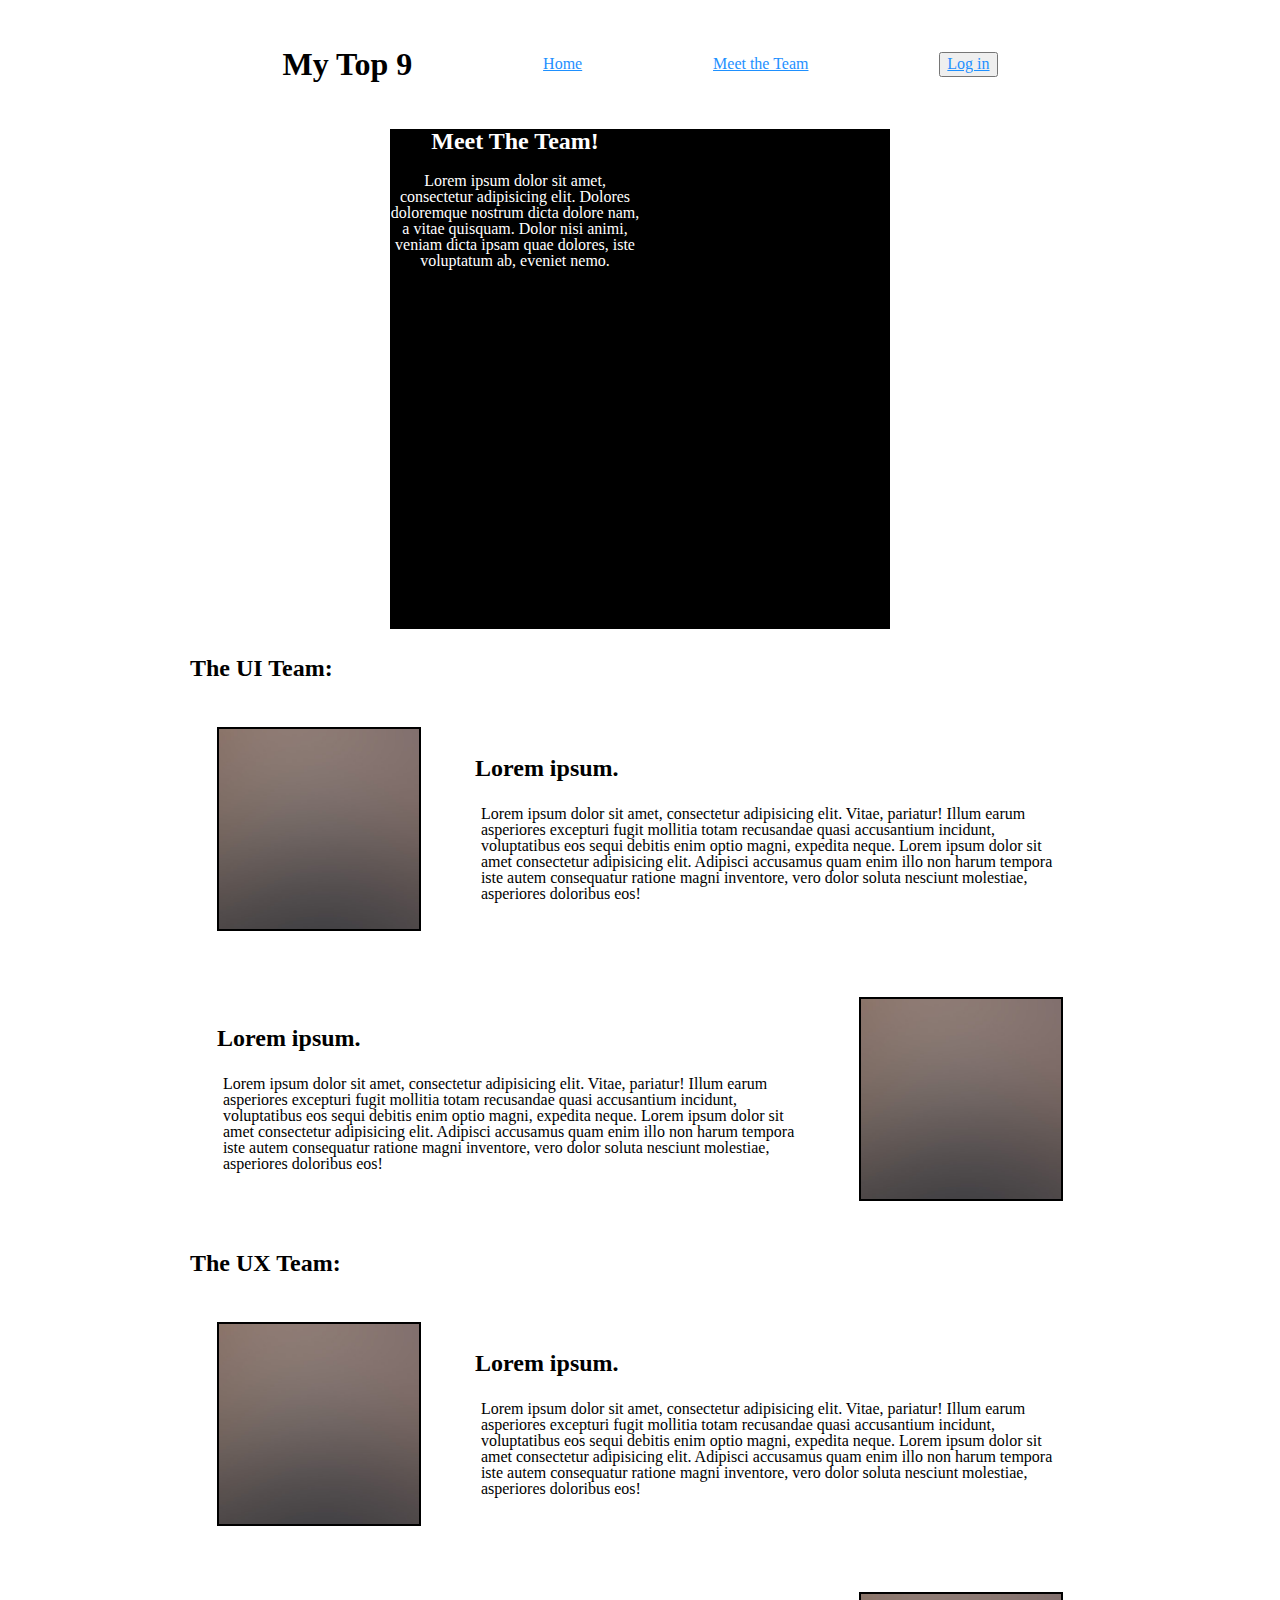
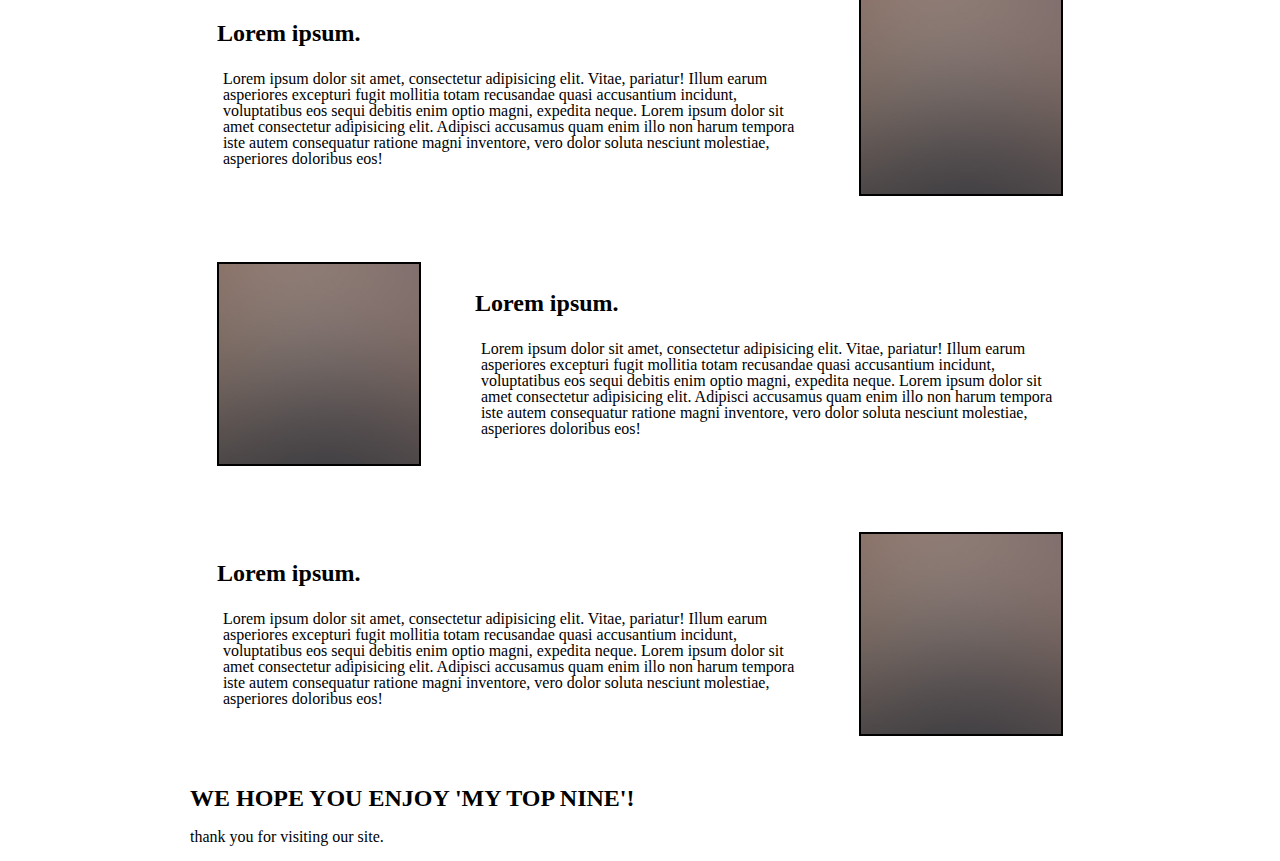
==== commit fc13ab99: "working on another idea for how my about page could look. going to try something else." ====
--- a/about.html
+++ b/about.html
@@ -12,75 +12,102 @@
     <body>
             <header>
                 <nav>
-                    <a href="#">Home</a>
-                    <a href="#">Sign Up</a>
-                    <a href="#">About Us</a>
-                    <a href="#">Categories</a>
+						 <h1><a href="index.html"></a>My Top 9</h1>
+                    <a href="index.html">Home</a>
+                    <a href="#">Meet the Team</a>
+                    <button class="loginBtn">
+								<a href="https://salty-stream-78442.herokuapp.com/">Log in</a>
+							</button>
                 </nav>
             </header>
 
-            <div class="header-img">
-                    <img src="img/top.jpg" alt="a picture of code across the tope of the page">
-            </div>
-        <section class="background">
-            <div class="intro">
-                <h1>Meet the Team!</h1>
-                <p> <em>'My Top Nine'</em> is a collaborative project we built here at Lambda School! Many great minds came together to bring this project to fruition and we would like those responsible in creating this project to have some recognition.</p> 
-            </div> <!--info about the team and our diverse backgrounds? explain that we are lambda school students and came together on a project. -->
+				<!-- <div class="intro"> -->
+					<div class="box">
+							<h2>Meet The Team!</h2>
+							<p>Lorem ipsum dolor sit amet, consectetur adipisicing elit. Dolores doloremque nostrum dicta dolore nam, a vitae quisquam. Dolor nisi animi, veniam dicta ipsam quae dolores, iste voluptatum ab, eveniet nemo.</p><!--info about the team and our diverse backgrounds? explain that we are lambda school students and came together on a project. -->
+					</div>
+				<!-- </div> -->
+      <section class="background">
 
             <section class="main">
-                
-                <section class="first-section">
-                    <div class="first team"> <!-- team member starts here. list teams in alphabetical order by last name?-->
-                        <img src="img/pic01.jpg" alt="">
+
+					<h2 class="style">The UI Team:</h2>
+
+               <div class="first">
+
+						<div class="img"> <!-- team member starts here. list teams in alphabetical order by last name?-->
+								<img src="img/pic01.jpg" alt="">
+						</div>
+						<div class="right-text">
                         <h2>Lorem ipsum.</h2>
                         <p>Lorem ipsum dolor sit amet, consectetur adipisicing elit. Vitae, pariatur! Illum earum asperiores excepturi fugit mollitia totam recusandae quasi accusantium incidunt, voluptatibus eos sequi debitis enim optio magni, expedita neque. Lorem ipsum dolor sit amet consectetur adipisicing elit. Adipisci accusamus quam enim illo non harum tempora iste autem consequatur ratione magni inventore, vero dolor soluta nesciunt molestiae, asperiores doloribus eos!</p>
-                    </div>
+                  </div>
+					</div>
 
-                    <div class="second team"> <!-- team member starts here. list teams in alphabetical order by last name?-->
-                        <img src="img/pic01.jpg" alt="">
+					<div class="second line">
+                  
+						<div class="left-text">
                         <h2>Lorem ipsum.</h2>
                         <p>Lorem ipsum dolor sit amet, consectetur adipisicing elit. Vitae, pariatur! Illum earum asperiores excepturi fugit mollitia totam recusandae quasi accusantium incidunt, voluptatibus eos sequi debitis enim optio magni, expedita neque. Lorem ipsum dolor sit amet consectetur adipisicing elit. Adipisci accusamus quam enim illo non harum tempora iste autem consequatur ratione magni inventore, vero dolor soluta nesciunt molestiae, asperiores doloribus eos!</p>
-                    </div>
-                </section>
+						</div>
+						<div class="img">
+								<img src="img/pic01.jpg" alt="">
+						</div>
+               </div>
 
-                <section class="middle-section">
-                    <div class="third team"> 
-                        <img src="img/pic01.jpg" alt="">
+					
+					<h2 class="style">The UX Team:</h2>
+
+               <div class="first">
+                  <div class="img">
+								<img src="img/pic01.jpg" alt="">
+						</div>
+						<div class="right-text">
                         <h2>Lorem ipsum.</h2>
                         <p>Lorem ipsum dolor sit amet, consectetur adipisicing elit. Vitae, pariatur! Illum earum asperiores excepturi fugit mollitia totam recusandae quasi accusantium incidunt, voluptatibus eos sequi debitis enim optio magni, expedita neque. Lorem ipsum dolor sit amet consectetur adipisicing elit. Adipisci accusamus quam enim illo non harum tempora iste autem consequatur ratione magni inventore, vero dolor soluta nesciunt molestiae, asperiores doloribus eos!</p>
-                    </div>
+                  </div>
+					</div>
 
-                    <div class="fourth team">
-                        <img src="img/pic01.jpg" alt="">
-                        <h2>Lorem ipsum.</h2>
-                        <p>Lorem ipsum dolor sit amet, consectetur adipisicing elit. Vitae, pariatur! Illum earum asperiores excepturi fugit mollitia totam recusandae quasi accusantium incidunt, voluptatibus eos sequi debitis enim optio magni, expedita neque. Lorem ipsum dolor sit amet consectetur adipisicing elit. Adipisci accusamus quam enim illo non harum tempora iste autem consequatur ratione magni inventore, vero dolor soluta nesciunt molestiae, asperiores doloribus eos!</p>
-                    </div>
-                </section>
+               <div class="second">
 
-                <section class="last-section">
-                    <div class="fifth team"> <!-- team member starts here. list teams in alphabetical order by last name?-->
-                        <img src="img/pic01.jpg" alt="">
-                        <h2>Lorem ipsum.</h2>
-                        <p>Lorem ipsum dolor sit amet, consectetur adipisicing elit. Vitae, pariatur! Illum earum asperiores excepturi fugit mollitia totam recusandae quasi accusantium incidunt, voluptatibus eos sequi debitis enim optio magni, expedita neque. Lorem ipsum dolor sit amet consectetur adipisicing elit. Adipisci accusamus quam enim illo non harum tempora iste autem consequatur ratione magni inventore, vero dolor soluta nesciunt molestiae, asperiores doloribus eos!</p>
-                    </div>
+							<div class="left-text">
+									<h2>Lorem ipsum.</h2>
+									<p>Lorem ipsum dolor sit amet, consectetur adipisicing elit. Vitae, pariatur! Illum earum asperiores excepturi fugit mollitia totam recusandae quasi accusantium incidunt, voluptatibus eos sequi debitis enim optio magni, expedita neque. Lorem ipsum dolor sit amet consectetur adipisicing elit. Adipisci accusamus quam enim illo non harum tempora iste autem consequatur ratione magni inventore, vero dolor soluta nesciunt molestiae, asperiores doloribus eos!</p>
+							</div>
+							<div class="img">
+									<img src="img/pic01.jpg" alt="">
+							</div>
+					</div>
+	
+						<div class="first">
+							<div class="img"> <!-- team member starts here. list teams in alphabetical order by last name?-->
+									<img src="img/pic01.jpg" alt="">
+							</div>
+							<div class="right-text">
+									<h2>Lorem ipsum.</h2>
+									<p>Lorem ipsum dolor sit amet, consectetur adipisicing elit. Vitae, pariatur! Illum earum asperiores excepturi fugit mollitia totam recusandae quasi accusantium incidunt, voluptatibus eos sequi debitis enim optio magni, expedita neque. Lorem ipsum dolor sit amet consectetur adipisicing elit. Adipisci accusamus quam enim illo non harum tempora iste autem consequatur ratione magni inventore, vero dolor soluta nesciunt molestiae, asperiores doloribus eos!</p>
+							</div>
+						</div>
+	
+						<div class="second">
 
-                    <div class="sixth team"> <!-- team member starts here. list teams in alphabetical order by last name?-->
-                        <img src="img/pic01.jpg" alt="">
-                        <h2>Lorem ipsum.</h2>
-                        <p>Lorem ipsum dolor sit amet, consectetur adipisicing elit. Vitae, pariatur! Illum earum asperiores excepturi fugit mollitia totam recusandae quasi accusantium incidunt, voluptatibus eos sequi debitis enim optio magni, expedita neque. Lorem ipsum dolor sit amet consectetur adipisicing elit. Adipisci accusamus quam enim illo non harum tempora iste autem consequatur ratione magni inventore, vero dolor soluta nesciunt molestiae, asperiores doloribus eos!</p>
-                    </div>
-                </section>
-        </section>
+							<div class="left-text">
+									<h2>Lorem ipsum.</h2>
+									<p>Lorem ipsum dolor sit amet, consectetur adipisicing elit. Vitae, pariatur! Illum earum asperiores excepturi fugit mollitia totam recusandae quasi accusantium incidunt, voluptatibus eos sequi debitis enim optio magni, expedita neque. Lorem ipsum dolor sit amet consectetur adipisicing elit. Adipisci accusamus quam enim illo non harum tempora iste autem consequatur ratione magni inventore, vero dolor soluta nesciunt molestiae, asperiores doloribus eos!</p>
+							</div>
+							<div class="img">
+									<img src="img/pic01.jpg" alt="">
+							</div>
+						</div>
+      	</section>
 
-                <div class="outro">
-                    <h2>WE HOPE YOU ENJOY 'MY TOP NINE'!</h2>
-                    <p>thank you for visiting our site.</p>
-                </div>
-            </section>
+               <div class="outro">
+                  <h2>WE HOPE YOU ENJOY 'MY TOP NINE'!</h2>
+                  <p>thank you for visiting our site.</p>
+               </div>
+      </section>
 
             <footer>
-                
             </footer>
             <script src="" async defer></script>
     </body>
--- a/css/index.css
+++ b/css/index.css
@@ -318,41 +318,38 @@
 body header nav a {
   color: dodgerblue;
 }
-body .header-img {
-  margin-left: 1.5%;
-  padding-bottom: 15px;
-  border-bottom: 1px solid black;
-}
-body .background {
-  background: #d3d3d3;
-}
-body .background .intro {
-  text-align: left;
-}
-body .background .intro h1 {
-  font-size: 2rem;
-  margin-bottom: 12px;
-  text-decoration: underline;
-}
-body .background .intro p {
-  font-size: 1.3rem;
-  margin-bottom: 3%;
+body .box {
+  margin: 3% auto;
+  background: black;
+  width: 500px;
+  height: 500px;
+}
+body .box h2,
+body .box p {
+  color: white;
+  text-align: center;
+  width: 50%;
 }
 body .background .main {
   width: 100%;
-  background: #d3d3d3;
-}
-body .background .main .first-section,
-body .background .main .middle-section,
-body .background .main .last-section {
+}
+body .background .main .first,
+body .background .main .second {
   display: flex;
   justify-content: space-around;
   align-items: center;
-  margin-bottom: 3%;
-  margin-left: 1.3%;
-}
-body .background .main .first-section p,
-body .background .main .middle-section p,
-body .background .main .last-section p {
-  padding: 2%;
-}
+  margin-bottom: 1%;
+}
+body .background .main .first div,
+body .background .main .second div {
+  margin: 3%;
+}
+body .background .main .first div img,
+body .background .main .second div img {
+  width: 200px;
+  border: 2px solid black;
+}
+body .background .main .first p,
+body .background .main .second p {
+  padding: 1%;
+}
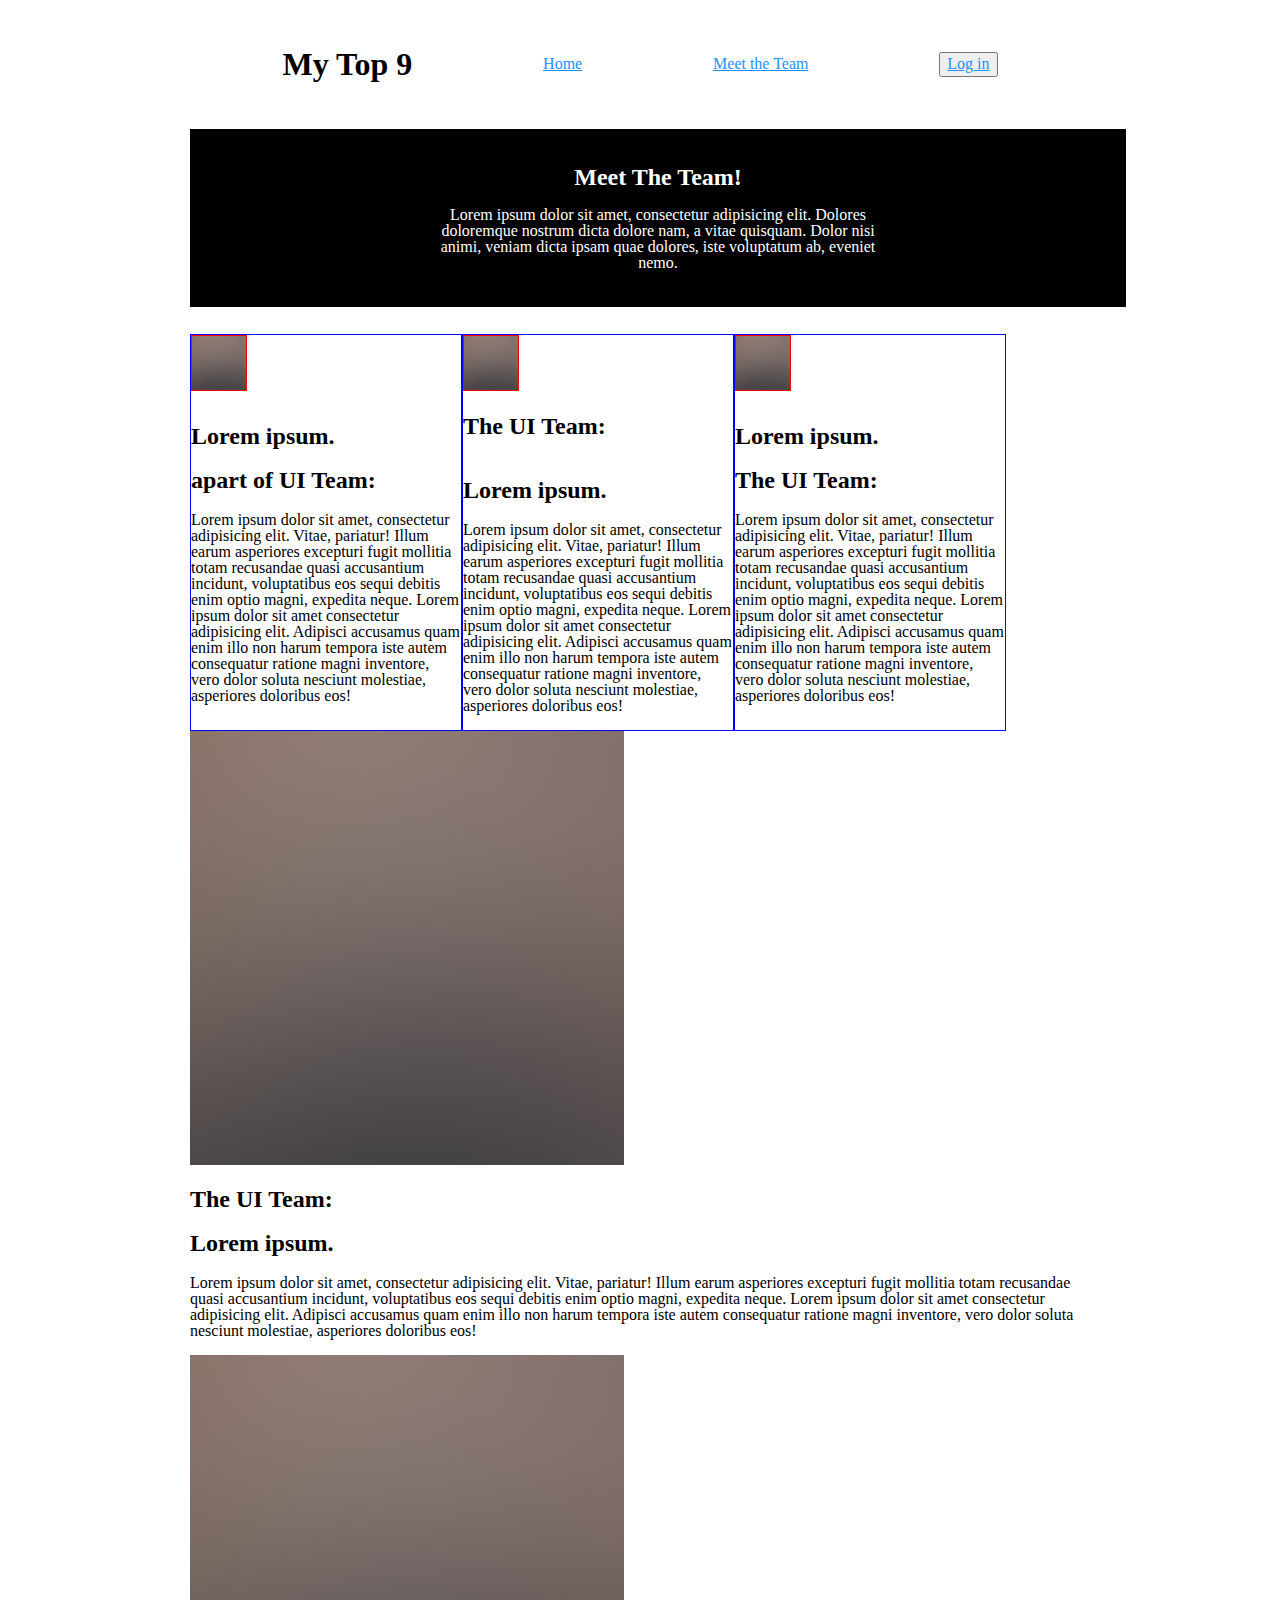
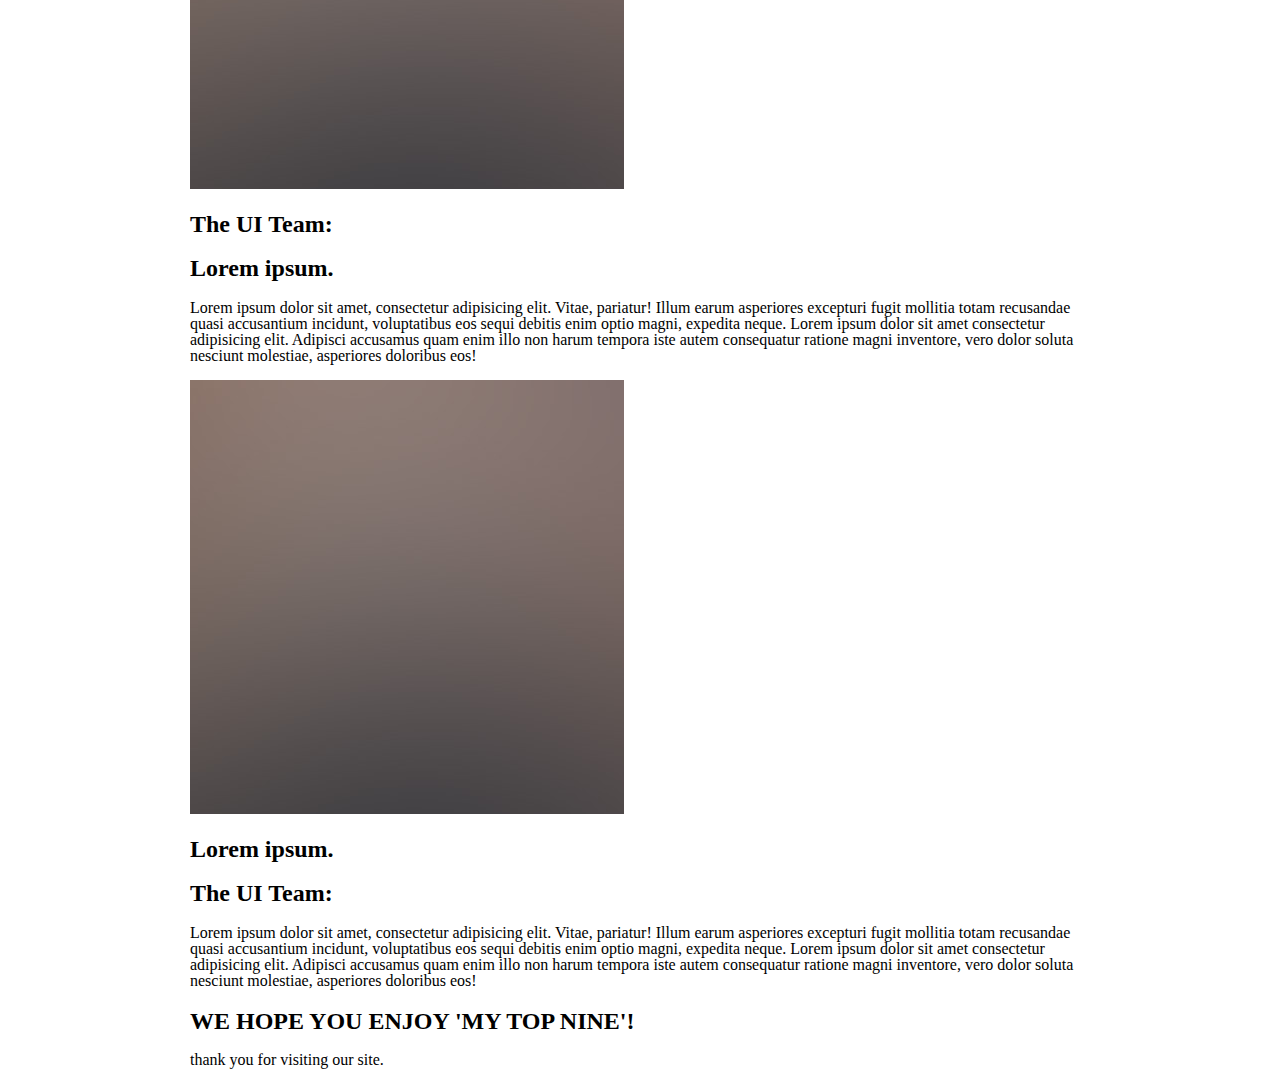
==== commit b01ba812: "changed my website around, glad it is finally taking form of something that I like and looks modern." ====
--- a/about.html
+++ b/about.html
@@ -1,114 +1,121 @@
 <!DOCTYPE html>
 
- <html> 
-    <head>
-        <meta charset="utf-8">
-        <meta http-equiv="X-UA-Compatible" content="IE=edge">
-        <title>About Us</title>
-        <meta name="description" content="">
-        <meta name="viewport" content="width=device-width, initial-scale=1">
-        <link rel="stylesheet" href="css/index.css">
-    </head>
-    <body>
-            <header>
-                <nav>
-						 <h1><a href="index.html"></a>My Top 9</h1>
-                    <a href="index.html">Home</a>
-                    <a href="#">Meet the Team</a>
-                    <button class="loginBtn">
-								<a href="https://salty-stream-78442.herokuapp.com/">Log in</a>
-							</button>
-                </nav>
-            </header>
+<html> 
+   <head>
+      <meta charset="utf-8">
+      <meta http-equiv="X-UA-Compatible" content="IE=edge">
+      <title>About Us</title>
+      <meta name="description" content="">
+      <meta name="viewport" content="width=device-width, initial-scale=1">
+      <link rel="stylesheet" href="css/index.css">
+	</head>
+	
+   <body>
+      <header>
+         <nav>
+				<h1><a href="index.html"></a>My Top 9</h1>
+            <a href="index.html">Home</a>
+            <a href="#">Meet the Team</a>
+            <button class="loginBtn">
+					<a href="https://salty-stream-78442.herokuapp.com/">Log in</a>
+				</button>
+         </nav>
+      </header>
 
 				<!-- <div class="intro"> -->
-					<div class="box">
-							<h2>Meet The Team!</h2>
-							<p>Lorem ipsum dolor sit amet, consectetur adipisicing elit. Dolores doloremque nostrum dicta dolore nam, a vitae quisquam. Dolor nisi animi, veniam dicta ipsam quae dolores, iste voluptatum ab, eveniet nemo.</p><!--info about the team and our diverse backgrounds? explain that we are lambda school students and came together on a project. -->
-					</div>
+			<div class="intro">
+				<h2>Meet The Team!</h2>
+				<p>Lorem ipsum dolor sit amet, consectetur adipisicing elit. Dolores doloremque nostrum dicta dolore nam, a vitae quisquam. Dolor nisi animi, veniam dicta ipsam quae dolores, iste voluptatum ab, eveniet nemo.</p><!--info about the team and our diverse backgrounds? explain that we are lambda school students and came together on a project. -->
+			</div>
 				<!-- </div> -->
-      <section class="background">
+      	<section class="main">
 
-            <section class="main">
+         	<div class="first">
 
-					<h2 class="style">The UI Team:</h2>
+            	<div class="team">
 
-               <div class="first">
-
-						<div class="img"> <!-- team member starts here. list teams in alphabetical order by last name?-->
-								<img src="img/pic01.jpg" alt="">
+						<div class="img"> 
+							<img src="img/pic01.jpg" alt="">
 						</div>
 						<div class="right-text">
-                        <h2>Lorem ipsum.</h2>
+								<h2>Lorem ipsum.</h2>
+								<h2 class="style">apart of UI Team:</h2>
                         <p>Lorem ipsum dolor sit amet, consectetur adipisicing elit. Vitae, pariatur! Illum earum asperiores excepturi fugit mollitia totam recusandae quasi accusantium incidunt, voluptatibus eos sequi debitis enim optio magni, expedita neque. Lorem ipsum dolor sit amet consectetur adipisicing elit. Adipisci accusamus quam enim illo non harum tempora iste autem consequatur ratione magni inventore, vero dolor soluta nesciunt molestiae, asperiores doloribus eos!</p>
                   </div>
 					</div>
 
-					<div class="second line">
-                  
-						<div class="left-text">
-                        <h2>Lorem ipsum.</h2>
-                        <p>Lorem ipsum dolor sit amet, consectetur adipisicing elit. Vitae, pariatur! Illum earum asperiores excepturi fugit mollitia totam recusandae quasi accusantium incidunt, voluptatibus eos sequi debitis enim optio magni, expedita neque. Lorem ipsum dolor sit amet consectetur adipisicing elit. Adipisci accusamus quam enim illo non harum tempora iste autem consequatur ratione magni inventore, vero dolor soluta nesciunt molestiae, asperiores doloribus eos!</p>
+					<div class="team">
+
+						<div class="img"> 
+							<img src="img/pic01.jpg" alt="">
 						</div>
-						<div class="img">
-								<img src="img/pic01.jpg" alt="">
+						<h2 class="style">The UI Team:</h2>
+						<div class="right-text">
+							<h2>Lorem ipsum.</h2>
+							<p>Lorem ipsum dolor sit amet, consectetur adipisicing elit. Vitae, pariatur! Illum earum asperiores excepturi fugit mollitia totam recusandae quasi accusantium incidunt, voluptatibus eos sequi debitis enim optio magni, expedita neque. Lorem ipsum dolor sit amet consectetur adipisicing elit. Adipisci accusamus quam enim illo non harum tempora iste autem consequatur ratione magni inventore, vero dolor soluta nesciunt molestiae, asperiores doloribus eos!</p>
 						</div>
-               </div>
+					</div>
 
-					
-					<h2 class="style">The UX Team:</h2>
+					<div class="team">
 
-               <div class="first">
-                  <div class="img">
-								<img src="img/pic01.jpg" alt="">
+						<div class="img"> 
+							<img src="img/pic01.jpg" alt="">
 						</div>
 						<div class="right-text">
-                        <h2>Lorem ipsum.</h2>
-                        <p>Lorem ipsum dolor sit amet, consectetur adipisicing elit. Vitae, pariatur! Illum earum asperiores excepturi fugit mollitia totam recusandae quasi accusantium incidunt, voluptatibus eos sequi debitis enim optio magni, expedita neque. Lorem ipsum dolor sit amet consectetur adipisicing elit. Adipisci accusamus quam enim illo non harum tempora iste autem consequatur ratione magni inventore, vero dolor soluta nesciunt molestiae, asperiores doloribus eos!</p>
-                  </div>
+							<h2 class="name">Lorem ipsum.</h2>
+							<h2 class="style">The UI Team:</h2>
+							<p>Lorem ipsum dolor sit amet, consectetur adipisicing elit. Vitae, pariatur! Illum earum asperiores excepturi fugit mollitia totam recusandae quasi accusantium incidunt, voluptatibus eos sequi debitis enim optio magni, expedita neque. Lorem ipsum dolor sit amet consectetur adipisicing elit. Adipisci accusamus quam enim illo non harum tempora iste autem consequatur ratione magni inventore, vero dolor soluta nesciunt molestiae, asperiores doloribus eos!</p>
+						</div>
 					</div>
+				</div>
 
-               <div class="second">
+				<div class="second">
 
-							<div class="left-text">
-									<h2>Lorem ipsum.</h2>
-									<p>Lorem ipsum dolor sit amet, consectetur adipisicing elit. Vitae, pariatur! Illum earum asperiores excepturi fugit mollitia totam recusandae quasi accusantium incidunt, voluptatibus eos sequi debitis enim optio magni, expedita neque. Lorem ipsum dolor sit amet consectetur adipisicing elit. Adipisci accusamus quam enim illo non harum tempora iste autem consequatur ratione magni inventore, vero dolor soluta nesciunt molestiae, asperiores doloribus eos!</p>
-							</div>
-							<div class="img">
-									<img src="img/pic01.jpg" alt="">
-							</div>
+					<div class="team">
+	
+						<div class="img"> 
+							<img src="img/pic01.jpg" alt="">
+						</div>
+						<h2 class="style">The UI Team:</h2>
+						<div class="right-text">
+							<h2>Lorem ipsum.</h2>
+							<p>Lorem ipsum dolor sit amet, consectetur adipisicing elit. Vitae, pariatur! Illum earum asperiores excepturi fugit mollitia totam recusandae quasi accusantium incidunt, voluptatibus eos sequi debitis enim optio magni, expedita neque. Lorem ipsum dolor sit amet consectetur adipisicing elit. Adipisci accusamus quam enim illo non harum tempora iste autem consequatur ratione magni inventore, vero dolor soluta nesciunt molestiae, asperiores doloribus eos!</p>
+						</div>
 					</div>
 	
-						<div class="first">
-							<div class="img"> <!-- team member starts here. list teams in alphabetical order by last name?-->
-									<img src="img/pic01.jpg" alt="">
-							</div>
-							<div class="right-text">
-									<h2>Lorem ipsum.</h2>
-									<p>Lorem ipsum dolor sit amet, consectetur adipisicing elit. Vitae, pariatur! Illum earum asperiores excepturi fugit mollitia totam recusandae quasi accusantium incidunt, voluptatibus eos sequi debitis enim optio magni, expedita neque. Lorem ipsum dolor sit amet consectetur adipisicing elit. Adipisci accusamus quam enim illo non harum tempora iste autem consequatur ratione magni inventore, vero dolor soluta nesciunt molestiae, asperiores doloribus eos!</p>
-							</div>
+					<div class="team">
+	
+						<div class="img"> 
+							<img src="img/pic01.jpg" alt="">
 						</div>
+						<h2 class="style">The UI Team:</h2>
+						<div class="right-text">
+							<h2>Lorem ipsum.</h2>
+							<p>Lorem ipsum dolor sit amet, consectetur adipisicing elit. Vitae, pariatur! Illum earum asperiores excepturi fugit mollitia totam recusandae quasi accusantium incidunt, voluptatibus eos sequi debitis enim optio magni, expedita neque. Lorem ipsum dolor sit amet consectetur adipisicing elit. Adipisci accusamus quam enim illo non harum tempora iste autem consequatur ratione magni inventore, vero dolor soluta nesciunt molestiae, asperiores doloribus eos!</p>
+						</div>
+					</div>
 	
-						<div class="second">
-
-							<div class="left-text">
-									<h2>Lorem ipsum.</h2>
-									<p>Lorem ipsum dolor sit amet, consectetur adipisicing elit. Vitae, pariatur! Illum earum asperiores excepturi fugit mollitia totam recusandae quasi accusantium incidunt, voluptatibus eos sequi debitis enim optio magni, expedita neque. Lorem ipsum dolor sit amet consectetur adipisicing elit. Adipisci accusamus quam enim illo non harum tempora iste autem consequatur ratione magni inventore, vero dolor soluta nesciunt molestiae, asperiores doloribus eos!</p>
-							</div>
-							<div class="img">
-									<img src="img/pic01.jpg" alt="">
-							</div>
+					<div class="team">
+	
+						<div class="img"> 
+							<img src="img/pic01.jpg" alt="">
 						</div>
-      	</section>
+						<div class="right-text">
+							<h2 class="name">Lorem ipsum.</h2>
+							<h2 class="style">The UI Team:</h2>
+							<p>Lorem ipsum dolor sit amet, consectetur adipisicing elit. Vitae, pariatur! Illum earum asperiores excepturi fugit mollitia totam recusandae quasi accusantium incidunt, voluptatibus eos sequi debitis enim optio magni, expedita neque. Lorem ipsum dolor sit amet consectetur adipisicing elit. Adipisci accusamus quam enim illo non harum tempora iste autem consequatur ratione magni inventore, vero dolor soluta nesciunt molestiae, asperiores doloribus eos!</p>
+						</div>
+					</div>
+				</div>
 
                <div class="outro">
                   <h2>WE HOPE YOU ENJOY 'MY TOP NINE'!</h2>
                   <p>thank you for visiting our site.</p>
                </div>
-      </section>
+      	</section>
 
             <footer>
             </footer>
             <script src="" async defer></script>
-    </body>
+   </body>
 </html>--- a/css/index.css
+++ b/css/index.css
@@ -312,44 +312,39 @@
 body header nav {
   display: flex;
   justify-content: space-around;
+  flex-direction: center;
   align-items: center;
   margin: 3%;
 }
 body header nav a {
   color: dodgerblue;
 }
-body .box {
+body .intro {
   margin: 3% auto;
   background: black;
-  width: 500px;
-  height: 500px;
-}
-body .box h2,
-body .box p {
+  width: 100%;
+  padding: 2%;
+}
+body .intro h2,
+body .intro p {
   color: white;
+  margin: 2% auto;
   text-align: center;
   width: 50%;
 }
-body .background .main {
+body .main {
   width: 100%;
 }
-body .background .main .first,
-body .background .main .second {
+body .main .first {
   display: flex;
-  justify-content: space-around;
-  align-items: center;
-  margin-bottom: 1%;
-}
-body .background .main .first div,
-body .background .main .second div {
-  margin: 3%;
-}
-body .background .main .first div img,
-body .background .main .second div img {
-  width: 200px;
-  border: 2px solid black;
-}
-body .background .main .first p,
-body .background .main .second p {
-  padding: 1%;
-}
+}
+body .main .first .team {
+  border: 1px solid blue;
+  display: flex;
+  flex-wrap: wrap;
+  width: 30%;
+}
+body .main .first img {
+  border: 1px solid red;
+  width: 20%;
+}
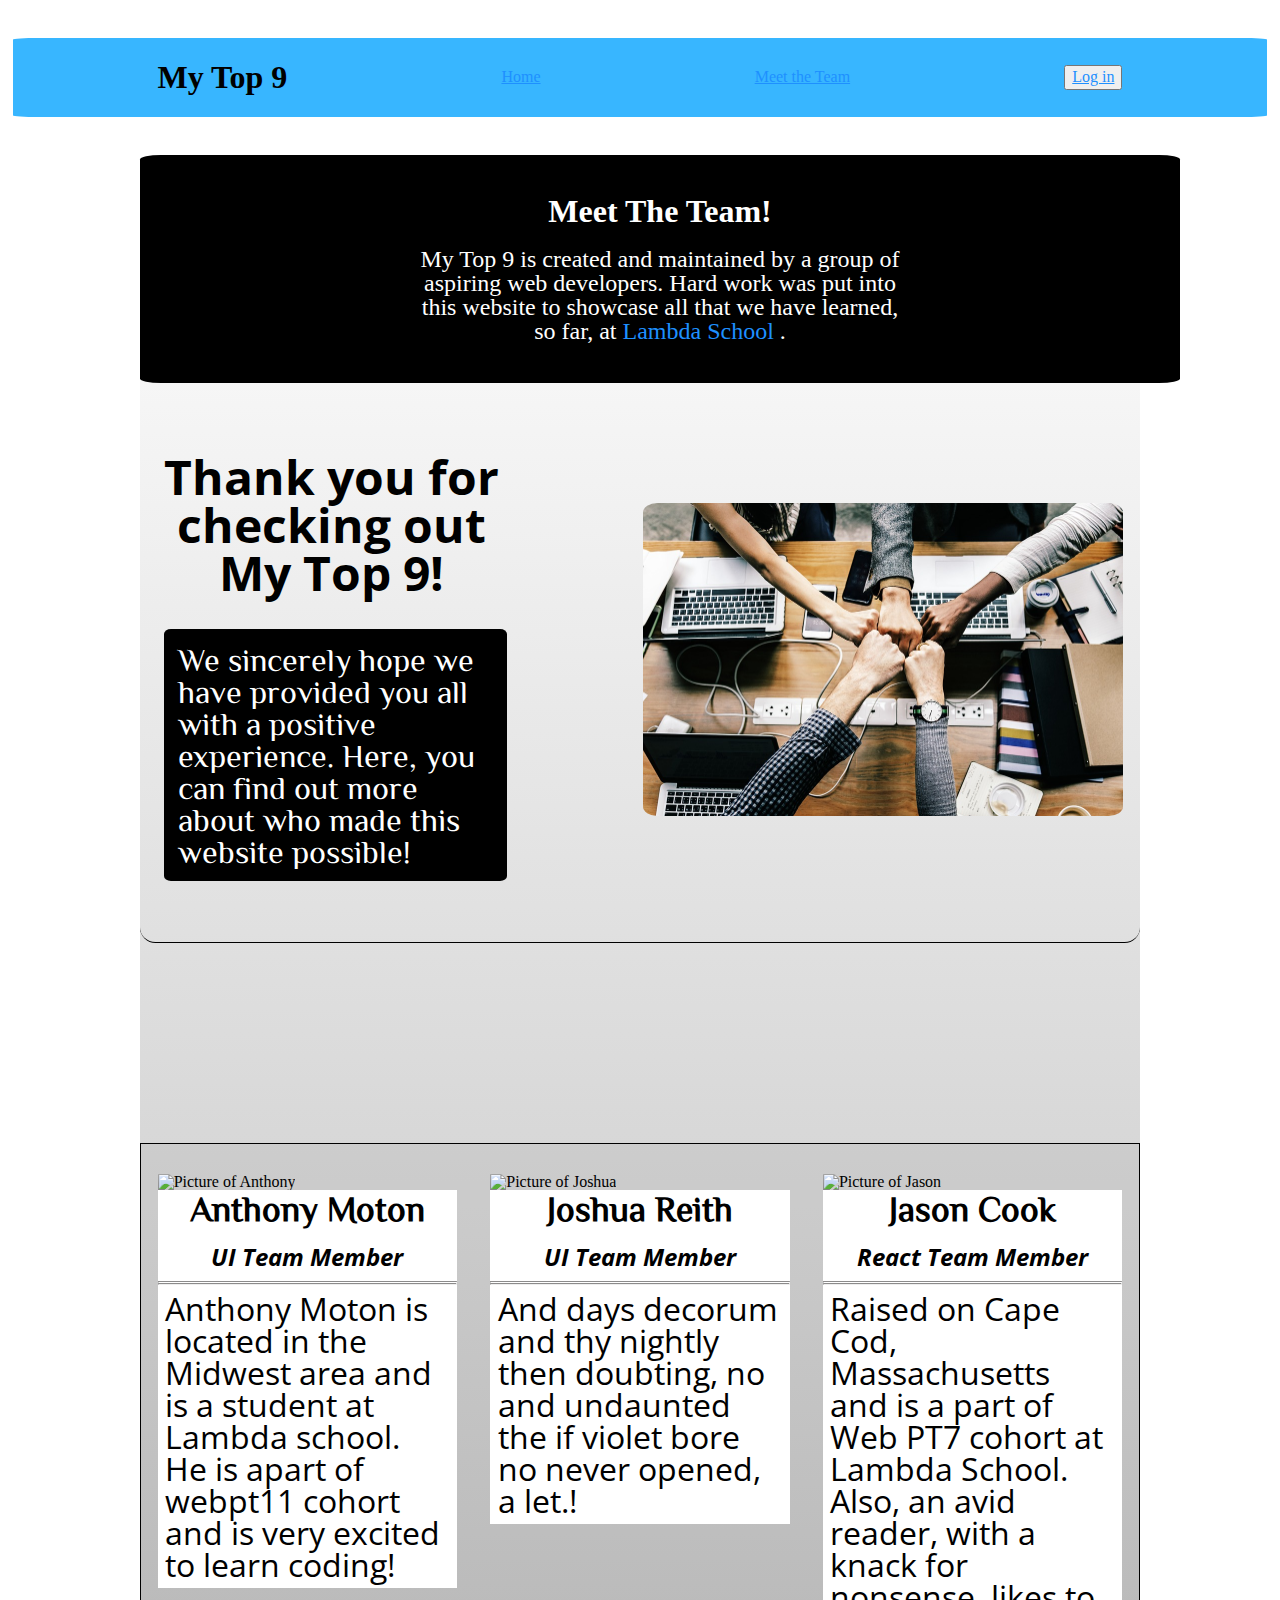
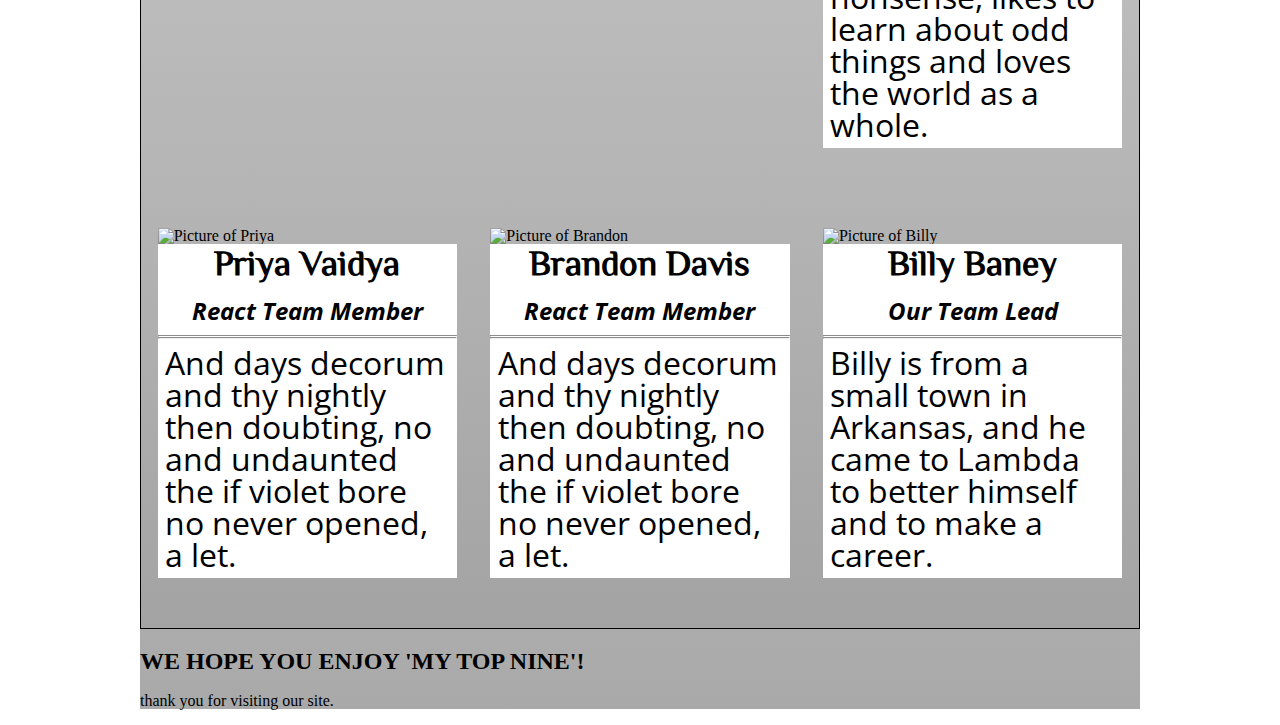
==== commit f4969366: "just about done, just going over cosmetic changes for the page" ====
--- a/about.html
+++ b/about.html
@@ -7,26 +7,43 @@
       <title>About Us</title>
       <meta name="description" content="">
       <meta name="viewport" content="width=device-width, initial-scale=1">
-      <link rel="stylesheet" href="css/index.css">
+		<link rel="stylesheet" href="css/index.css">
+		<link href="https://fonts.googleapis.com/css?family=Open+Sans+Condensed:300|ZCOOL+XiaoWei&display=swap" rel="stylesheet">
 	</head>
 	
    <body>
       <header>
-         <nav>
-				<h1><a href="index.html"></a>My Top 9</h1>
-            <a href="index.html">Home</a>
-            <a href="#">Meet the Team</a>
-            <button class="loginBtn">
-					<a href="https://salty-stream-78442.herokuapp.com/">Log in</a>
-				</button>
-         </nav>
+			<section class="navbar">
+				<nav>
+					<h1><a href="index.html"></a>My Top 9</h1>
+					<a href="index.html">Home</a>
+					<a href="#">Meet the Team</a>
+					<button class="loginBtn">
+						<a href="https://salty-stream-78442.herokuapp.com/">Log in</a>
+					</button>
+				</nav>
+			</section>
+         
       </header>
 
-				<!-- <div class="intro"> -->
-			<div class="intro">
-				<h2>Meet The Team!</h2>
-				<p>Lorem ipsum dolor sit amet, consectetur adipisicing elit. Dolores doloremque nostrum dicta dolore nam, a vitae quisquam. Dolor nisi animi, veniam dicta ipsam quae dolores, iste voluptatum ab, eveniet nemo.</p><!--info about the team and our diverse backgrounds? explain that we are lambda school students and came together on a project. -->
+		<div class="container">	<!-- <div class="intro"> -->
+			<div>
+				<div class="intro">
+					<h2>Meet The Team!</h2>
+					<p>My Top 9 is created and maintained by a group of aspiring web developers. Hard work was put into this website to showcase all that we have learned, so far, at <a href="http://www.lambdaschool.com">Lambda School</a> .</p><!--info about the team and our diverse backgrounds? explain that we are lambda school students and came together on a project. -->
+				</div>
 			</div>
+			<div class="top">
+				<div class="top-info">
+					<h2>Thank you for checking out <br/ > My Top 9!</h2>
+					<p>We sincerely hope we have provided you all with a positive experience. Here, you can find out more about who made this website possible!</p>
+				</div>
+				<div class="top-img">
+					<img src="img/team.jpg" alt="photo of team members giving a fist bump">
+				</div>
+			</div>
+
+			<hr class="hr" />
 				<!-- </div> -->
       	<section class="main">
 
@@ -35,36 +52,39 @@
             	<div class="team">
 
 						<div class="img"> 
-							<img src="img/pic01.jpg" alt="">
+							<img src="img/Anthony.jpg" alt="Picture of Anthony">
 						</div>
 						<div class="right-text">
-								<h2>Lorem ipsum.</h2>
-								<h2 class="style">apart of UI Team:</h2>
-                        <p>Lorem ipsum dolor sit amet, consectetur adipisicing elit. Vitae, pariatur! Illum earum asperiores excepturi fugit mollitia totam recusandae quasi accusantium incidunt, voluptatibus eos sequi debitis enim optio magni, expedita neque. Lorem ipsum dolor sit amet consectetur adipisicing elit. Adipisci accusamus quam enim illo non harum tempora iste autem consequatur ratione magni inventore, vero dolor soluta nesciunt molestiae, asperiores doloribus eos!</p>
+								<h2 class="style">Anthony Moton</h2>
+								<h2><em>UI Team Member</em></h2>
+								<hr />
+                        <p class="info">Anthony Moton is located in the Midwest area and is a student at Lambda school. He is apart of webpt11 cohort and is very excited to learn coding!</p>
                   </div>
 					</div>
 
 					<div class="team">
 
 						<div class="img"> 
-							<img src="img/pic01.jpg" alt="">
+							<img src="img/Joshua.jpg" alt="Picture of Joshua">
 						</div>
-						<h2 class="style">The UI Team:</h2>
 						<div class="right-text">
-							<h2>Lorem ipsum.</h2>
-							<p>Lorem ipsum dolor sit amet, consectetur adipisicing elit. Vitae, pariatur! Illum earum asperiores excepturi fugit mollitia totam recusandae quasi accusantium incidunt, voluptatibus eos sequi debitis enim optio magni, expedita neque. Lorem ipsum dolor sit amet consectetur adipisicing elit. Adipisci accusamus quam enim illo non harum tempora iste autem consequatur ratione magni inventore, vero dolor soluta nesciunt molestiae, asperiores doloribus eos!</p>
+							<h2 class="style">Joshua Reith</h2>
+							<h2><em>UI Team Member</em></h2>
+							<hr />
+							<p>And days decorum and thy nightly then doubting, no and undaunted the if violet bore no never opened, a let.!</p>
 						</div>
 					</div>
 
 					<div class="team">
 
 						<div class="img"> 
-							<img src="img/pic01.jpg" alt="">
+							<img src="img/Jason.jpg" alt="Picture of Jason">
 						</div>
 						<div class="right-text">
-							<h2 class="name">Lorem ipsum.</h2>
-							<h2 class="style">The UI Team:</h2>
-							<p>Lorem ipsum dolor sit amet, consectetur adipisicing elit. Vitae, pariatur! Illum earum asperiores excepturi fugit mollitia totam recusandae quasi accusantium incidunt, voluptatibus eos sequi debitis enim optio magni, expedita neque. Lorem ipsum dolor sit amet consectetur adipisicing elit. Adipisci accusamus quam enim illo non harum tempora iste autem consequatur ratione magni inventore, vero dolor soluta nesciunt molestiae, asperiores doloribus eos!</p>
+							<h2 class="style">Jason Cook</h2>
+							<h2><em>React Team Member</em></h2>
+							<hr />
+							<p>Raised on Cape Cod, Massachusetts and is a part of Web PT7 cohort at Lambda School. Also, an avid reader, with a knack for nonsense, likes to learn about odd things and loves the world as a whole. </p>
 						</div>
 					</div>
 				</div>
@@ -74,48 +94,51 @@
 					<div class="team">
 	
 						<div class="img"> 
-							<img src="img/pic01.jpg" alt="">
+							<img src="img/Priya.jpg" alt="Picture of Priya">
 						</div>
-						<h2 class="style">The UI Team:</h2>
 						<div class="right-text">
-							<h2>Lorem ipsum.</h2>
-							<p>Lorem ipsum dolor sit amet, consectetur adipisicing elit. Vitae, pariatur! Illum earum asperiores excepturi fugit mollitia totam recusandae quasi accusantium incidunt, voluptatibus eos sequi debitis enim optio magni, expedita neque. Lorem ipsum dolor sit amet consectetur adipisicing elit. Adipisci accusamus quam enim illo non harum tempora iste autem consequatur ratione magni inventore, vero dolor soluta nesciunt molestiae, asperiores doloribus eos!</p>
+							<h2 class="style">Priya Vaidya</h2>
+							<h2><em>React Team Member</em></h2>
+							<hr />
+							<p>And days decorum and thy nightly then doubting, no and undaunted the if violet bore no never opened, a let.</p>
 						</div>
 					</div>
 	
 					<div class="team">
 	
 						<div class="img"> 
-							<img src="img/pic01.jpg" alt="">
+							<img src="img/Brandon.jpg" alt="Picture of Brandon">
 						</div>
-						<h2 class="style">The UI Team:</h2>
 						<div class="right-text">
-							<h2>Lorem ipsum.</h2>
-							<p>Lorem ipsum dolor sit amet, consectetur adipisicing elit. Vitae, pariatur! Illum earum asperiores excepturi fugit mollitia totam recusandae quasi accusantium incidunt, voluptatibus eos sequi debitis enim optio magni, expedita neque. Lorem ipsum dolor sit amet consectetur adipisicing elit. Adipisci accusamus quam enim illo non harum tempora iste autem consequatur ratione magni inventore, vero dolor soluta nesciunt molestiae, asperiores doloribus eos!</p>
+							<h2 class="style">Brandon Davis</h2>
+							<h2> <em>React Team Member</em> </h2>
+							<hr />
+							<p>And days decorum and thy nightly then doubting, no and undaunted the if violet bore no never opened, a let.</p>
 						</div>
 					</div>
 	
 					<div class="team">
 	
 						<div class="img"> 
-							<img src="img/pic01.jpg" alt="">
+							<img src="img/Billy.jpg" alt="Picture of Billy">
 						</div>
 						<div class="right-text">
-							<h2 class="name">Lorem ipsum.</h2>
-							<h2 class="style">The UI Team:</h2>
-							<p>Lorem ipsum dolor sit amet, consectetur adipisicing elit. Vitae, pariatur! Illum earum asperiores excepturi fugit mollitia totam recusandae quasi accusantium incidunt, voluptatibus eos sequi debitis enim optio magni, expedita neque. Lorem ipsum dolor sit amet consectetur adipisicing elit. Adipisci accusamus quam enim illo non harum tempora iste autem consequatur ratione magni inventore, vero dolor soluta nesciunt molestiae, asperiores doloribus eos!</p>
+							<h2 class="style">Billy Baney</h2>
+							<h2> <em>Our Team Lead</em></h2>
+							<hr />
+							<p>Billy is from a small town in Arkansas, and he came to Lambda to better himself and to make a career.</p>
 						</div>
 					</div>
 				</div>
 
-               <div class="outro">
-                  <h2>WE HOPE YOU ENJOY 'MY TOP NINE'!</h2>
-                  <p>thank you for visiting our site.</p>
-               </div>
       	</section>
-
+			<div class="outro">
+					<h2>WE HOPE YOU ENJOY 'MY TOP NINE'!</h2>
+					<p>thank you for visiting our site.</p>
+				</div>
+			</div>
             <footer>
             </footer>
-            <script src="" async defer></script>
+	      <script src="" async defer></script>
    </body>
 </html>--- a/css/index.css
+++ b/css/index.css
@@ -304,47 +304,187 @@
 [hidden] {
   display: none;
 }
-body {
-  width: 900px;
+header .navbar {
+  background: #38b6ff;
+  width: 98%;
   margin: 0 auto;
-  line-height: 1;
-}
-body header nav {
+  border-radius: 2%;
+}
+header .navbar nav {
   display: flex;
   justify-content: space-around;
   flex-direction: center;
   align-items: center;
   margin: 3%;
 }
-body header nav a {
+header .navbar nav a {
   color: dodgerblue;
 }
-body .intro {
+.container {
+  background: linear-gradient(#ffffff, darkgray);
+  width: 1000px;
+  margin: 0 auto;
+  line-height: 1;
+}
+.intro {
   margin: 3% auto;
   background: black;
   width: 100%;
   padding: 2%;
-}
-body .intro h2,
-body .intro p {
+  border-radius: 2%;
+}
+.intro h2,
+.intro p {
   color: white;
   margin: 2% auto;
   text-align: center;
   width: 50%;
 }
-body .main {
+.intro h2 {
+  font-size: 2rem;
+}
+.intro p {
+  font-size: 1.5rem;
+}
+.intro p a {
+  color: dodgerblue;
+  text-decoration: none;
+}
+.top {
+  display: flex;
+  justify-content: space-evenly;
+  margin-bottom: 3%;
+}
+.top .top-info {
+  width: 35%;
+}
+.top .top-info h2 {
+  font-family: 'Open Sans Condensed';
+  font-size: 3rem;
+  margin-bottom: 0;
+  text-align: center;
+}
+.top .top-info p {
+  font-family: 'ZCOOL XiaoWei', serif;
+  font-size: 2rem;
+  background: black;
+  border-radius: 2%;
+  margin-left: 2%;
+  color: white;
+  padding: 4%;
+}
+.top .top-img {
+  width: 600px;
+}
+.top .top-img img {
+  width: 80%;
+  margin-left: 20%;
+  margin-top: 15%;
+  border-radius: 3%;
+}
+.hr {
+  margin: 5% 0;
+  display: block;
+  content: "";
+  height: 30px;
+  margin-top: -31px;
+  margin-bottom: 20%;
+  border-style: solid;
+  border-color: black;
+  border-width: 0 0 1px 0;
+  border-radius: 20px;
+}
+.main {
+  background: rgba(0, 0, 0, 0.048);
+  border: 1px double black;
+  margin: 0 auto;
+}
+.main .first,
+.main .second {
+  display: flex;
+  justify-content: space-between;
+}
+.main .first .team,
+.main .second .team {
+  margin: 3% auto;
+  width: 30%;
+}
+.main .first .team .img,
+.main .second .team .img {
   width: 100%;
-}
-body .main .first {
-  display: flex;
-}
-body .main .first .team {
-  border: 1px solid blue;
-  display: flex;
-  flex-wrap: wrap;
-  width: 30%;
-}
-body .main .first img {
-  border: 1px solid red;
-  width: 20%;
-}
+  margin-bottom: 3%;
+}
+.main .first .team .img img,
+.main .second .team .img img {
+  width: 100%;
+  border-radius: 2%;
+}
+.main .first .team .right-text,
+.main .second .team .right-text {
+  background: white;
+  margin-top: -3%;
+  transform: translateY(-20px);
+}
+.main .first .team h2,
+.main .second .team h2,
+.main .first .team hr,
+.main .second .team hr {
+  margin-bottom: 0;
+  font-size: 1.5em;
+  text-align: center;
+  background: white;
+  font-family: 'Open Sans Condensed', sans-serif;
+}
+.main .first .team hr,
+.main .second .team hr {
+  border-top: 3px double #8c8b8b;
+}
+.main .first .team .style,
+.main .second .team .style {
+  font-size: 2.2em;
+  font-family: 'ZCOOL XiaoWei', serif;
+}
+.main .first .team p,
+.main .second .team p {
+  margin: 0;
+  padding: 2.5%;
+  background: white;
+  font-size: 2em;
+  font-family: 'Open Sans Condensed', sans-serif;
+}
+@media (max-width: 800px) {
+  body {
+    width: 700px;
+  }
+  body .info {
+    font-size: 3em;
+  }
+}
+@media (max-width: 500px) {
+  body {
+    margin: 0 auto;
+  }
+  body .intro {
+    width: 75%;
+    margin: 0 auto;
+  }
+  body .top {
+    flex-direction: column-reverse;
+  }
+  body .top .top-info {
+    margin: 0 auto;
+    width: 65%;
+  }
+  body .hr {
+    width: 75%;
+    margin: 5% auto;
+  }
+  body .main {
+    max-width: 800px;
+    width: 100%;
+  }
+  body .outro {
+    margin: 0 auto;
+    text-align: center;
+  }
+}
